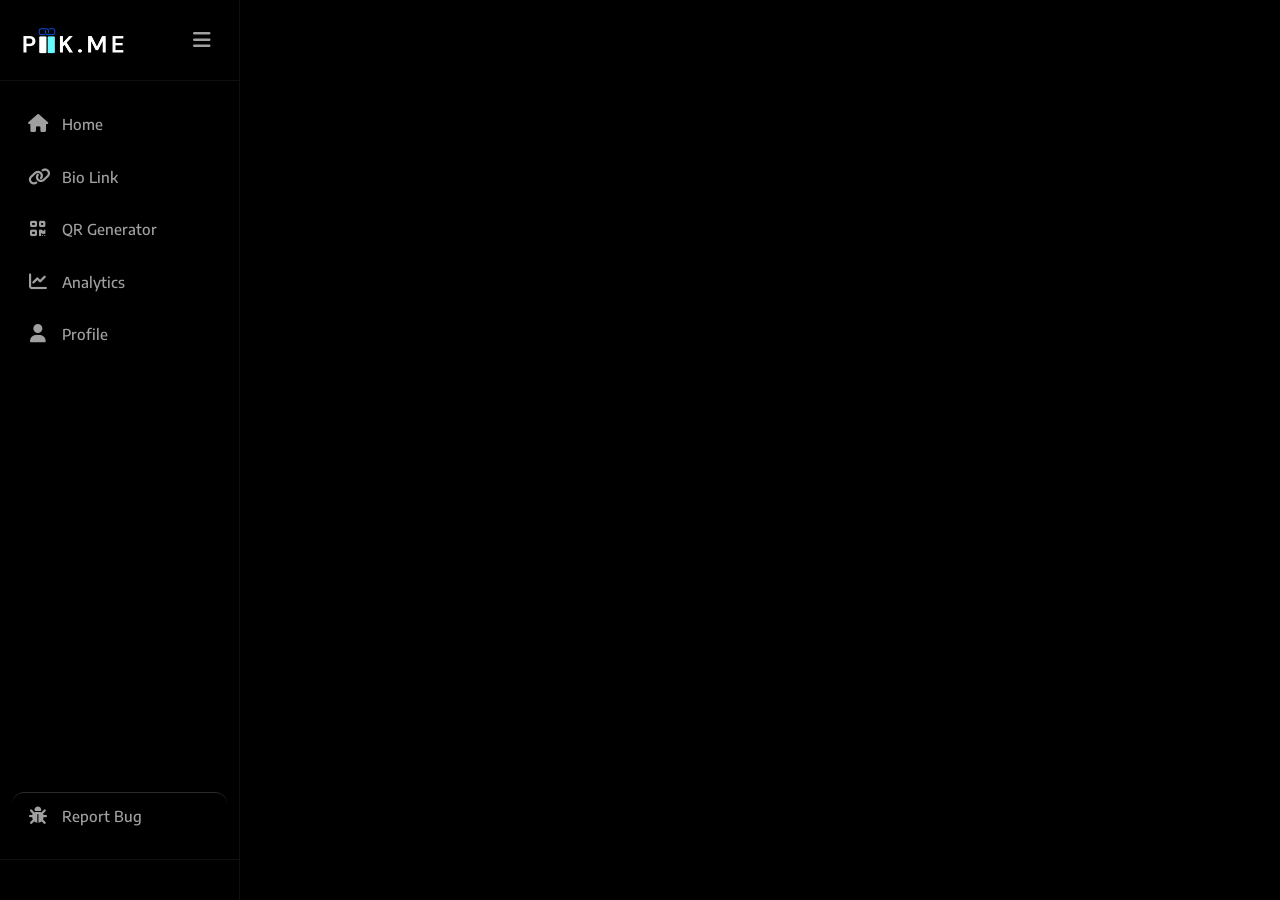
==== 1111.html @ 07d3295a "." ====
<!DOCTYPE html>
<html lang="en" data-theme="dark">
<head>
    <meta charset="UTF-8">
    <meta name="viewport" content="width=device-width, initial-scale=1.0">
    <title>piik.me - Link Management & Analytics</title>
    <link rel="icon" type="image/png" href="assets/images/favicon.png">
    <link rel="stylesheet" href="css/styles.css">
    <link rel="stylesheet" href="css/bio-preview.css">
    <link rel="stylesheet" href="css/version-banner.css">
    <link rel="stylesheet" href="https://cdnjs.cloudflare.com/ajax/libs/font-awesome/6.4.0/css/all.min.css">
</head>
<body>
    <!-- Sidebar Navigation -->
    <aside class="sidebar" id="sidebar">
        <div class="sidebar-header">
            <a href="/home" class="logo" id="logoLink">
                <img src="assets/images/logo.png" alt="piik.me Logo" class="logo-image">
            </a>
            <button class="sidebar-toggle" id="sidebarToggle">
                <i class="fas fa-bars"></i>
            </button>
        </div>

        <nav class="sidebar-nav">
            <a href="/home" class="nav-item active" data-page="home">
                <i class="fas fa-home"></i>
                <span>Home</span>
            </a>
            <a href="/bio-link" class="nav-item" data-page="bio-link">
                <i class="fas fa-link"></i>
                <span>Bio Link</span>
            </a>
            <a href="/qr-generator" class="nav-item" data-page="qr-generator">
                <i class="fas fa-qrcode"></i>
                <span>QR Generator</span>
            </a>
            <a href="/analytics" class="nav-item" data-page="analytics">
                <i class="fas fa-chart-line"></i>
                <span>Analytics</span>
            </a>
            <a href="/profile" class="nav-item" data-page="profile">
                <i class="fas fa-user"></i>
                <span>Profile</span>
            </a>
            <a href="#" class="nav-item report-bug-btn" id="reportBugBtn">
                <i class="fas fa-bug"></i>
                <span>Report Bug</span>
            </a>
        </nav>

        <div class="sidebar-footer">
            <!-- User Info -->
            <div class="sidebar-user" id="sidebarUser" style="display: none;">
                <img src="" alt="User" class="user-avatar" id="sidebarUserPhoto">
                <div class="user-info">
                    <span class="user-name" id="sidebarUserName"></span>
                    <span class="user-email" id="sidebarUserEmail"></span>
                </div>
            </div>
        </div>
    </aside>

    <!-- Main Content Area -->
    <main class="main-content" id="app">
        <!-- Animated Background Orbs -->
        <div class="app-bg">
            <div class="app-orb app-orb-1"></div>
            <div class="app-orb app-orb-2"></div>
            <div class="app-orb app-orb-3"></div>
        </div>
        
        <!-- Page Container -->
        <div class="page-container">
            <!-- Home Page -->
                <button class="mobile-menu-btn" id="mobileMenuBtn">
                    <i class="fas fa-bars"></i>
                </button>
            <div class="topbar">
                <div class="topbar-left">
                <h1 class="page-title" id="pageTitle">Home</h1>
                </div>
                <div class="topbar-right">
                <div class="search-container">
                    <div class="search-box">
                        <i class="fas fa-search"></i>
                        <input type="text" placeholder="Search links, features, or anything..." id="searchInput" autocomplete="off">
                        <button class="search-clear" id="searchClear" style="display: none;">
                            <i class="fas fa-times"></i>
                        </button>
                    </div>
                    <div class="search-suggestions" id="searchSuggestions" style="display: none;">
                        <!-- Suggestions will be populated here -->
                    </div>
                </div>
                <a href="https://github.com/xthxr/piik.me" target="_blank" rel="noopener noreferrer" 
                   class="icon-btn github-btn" title="Star on GitHub">
                    <i class="fab fa-github"></i>
                </a>
        
                <div class="user-menu">
                    <button class="user-menu-btn" id="userMenuBtn">
                        <img src="" alt="User" class="user-avatar" id="topbarUserPhoto">
                    </button>
                    <div class="dropdown-menu" id="userDropdown">
                        <a href="#profile" class="dropdown-item">
                            <i class="fas fa-user"></i> Profile
                        </a>
                        <a href="#settings" class="dropdown-item">
                            <i class="fas fa-cog"></i> Settings
                        </a>
                        <hr class="dropdown-divider">
                        <a href="#logout" class="dropdown-item" id="logoutBtn">
                            <i class="fas fa-sign-out-alt"></i> Logout
                        </a>
                    </div>
                </div>
                </div>
            </div>
            <section class="page" id="homePage">
                <div class="page-header">
                    <div class="header-content">
                        <h2>Your Links</h2>
                        <p class="header-subtitle">Manage and track all your short links</p>
                    </div>
                    <button class="btn btn-primary" id="createLinkBtn">
                        <i class="fas fa-plus"></i> Create New Link
                    </button>
                </div>

                <!-- Stats Cards -->
                <div class="stats-grid">
                    <div class="stat-card">
                        <div class="stat-icon purple">
                            <i class="fas fa-link"></i>
                        </div>
                        <div class="stat-content">
                            <span class="stat-value" id="totalLinks">0</span>
                            <span class="stat-label">Total Links</span>
                        </div>
                    </div>
                    <div class="stat-card">
                        <div class="stat-icon blue">
                            <i class="fas fa-mouse-pointer"></i>
                        </div>
                        <div class="stat-content">
                            <span class="stat-value" id="totalClicks">0</span>
                            <span class="stat-label">Total Clicks</span>
                        </div>
                    </div>
                    <div class="stat-card">
                        <div class="stat-icon green">
                            <i class="fas fa-check-circle"></i>
                        </div>
                        <div class="stat-content">
                            <span class="stat-value" id="activeLinks">0</span>
                            <span class="stat-label">Active Links</span>
                        </div>
                    </div>
                    <div class="stat-card">
                        <div class="stat-icon orange">
                            <i class="fas fa-chart-line"></i>
                        </div>
                        <div class="stat-content">
                            <span class="stat-value" id="avgClickRate">0</span>
                            <span class="stat-label">Avg Click Rate</span>
                        </div>
                    </div>
                </div>

                <!-- Filters -->
                <div class="filters-bar">
                    <div class="filter-tabs">
                        <button class="filter-tab active" data-filter="all">All Links</button>
                        <button class="filter-tab" data-filter="active">Active</button>
                        <button class="filter-tab" data-filter="inactive">Inactive</button>
                    </div>
                    <div class="filter-actions">
                        <select class="filter-select" id="sortSelect">
                            <option value="recent">Most Recent</option>
                            <option value="clicks">Most Clicks</option>
                            <option value="oldest">Oldest First</option>
                        </select>
                    </div>
                </div>

                <!-- Links Grid -->
                <div class="links-container" id="linksContainer">
                    <!-- Links will be populated here -->
                </div>

                <!-- Empty State -->
                <div class="empty-state" id="emptyState" style="display: none;">
                    <div class="empty-state-icon">
                        <i class="fas fa-link"></i>
                    </div>
                    <h3>No links yet</h3>
                    <p>Create your first piik to start tracking analytics</p>
                    <button class="btn btn-primary" id="createFirstBtn">
                        <i class="fas fa-plus"></i> Create Your First Link
                    </button>
                </div>
            </section>

            <!-- Analytics Page -->
            <section class="page" id="analyticsPage" style="display: none;">
                <div class="page-header">
                    <div class="header-content">
                        <h2>Analytics Dashboard</h2>
                        <p class="header-subtitle">Detailed insights into your link performance</p>
                    </div>
                    <div class="header-actions">
                        <select class="filter-select" id="analyticsLinkSelect">
                            <option value="all">All Links</option>
                        </select>
                        <select class="filter-select" id="analyticsTimeRange">
                            <option value="7d">Last 7 Days</option>
                            <option value="30d">Last 30 Days</option>
                            <option value="90d">Last 90 Days</option>
                            <option value="all">All Time</option>
                        </select>
                    </div>
                </div>

                <!-- Analytics Stats -->
                <div class="stats-grid">
                    <div class="stat-card">
                        <div class="stat-icon blue">
                            <i class="fas fa-eye"></i>
                        </div>
                        <div class="stat-content">
                            <span class="stat-value" id="analyticsImpressions">0</span>
                            <span class="stat-label">Impressions</span>
                            <span class="stat-change" id="impressionsChange" style="display: none;"></span>
                        </div>
                    </div>
                    <div class="stat-card">
                        <div class="stat-icon blue-light">
                            <i class="fas fa-mouse-pointer"></i>
                        </div>
                        <div class="stat-content">
                            <span class="stat-value" id="analyticsClicks">0</span>
                            <span class="stat-label">Total Clicks</span>
                            <span class="stat-change" id="clicksChange" style="display: none;"></span>
                        </div>
                    </div>
                    <div class="stat-card">
                        <div class="stat-icon purple">
                            <i class="fas fa-percentage"></i>
                        </div>
                        <div class="stat-content">
                            <span class="stat-value" id="analyticsCTR">0%</span>
                            <span class="stat-label">Click-Through Rate</span>
                            <span class="stat-change" id="ctrChange" style="display: none;"></span>
                        </div>
                    </div>
                    <div class="stat-card">
                        <div class="stat-icon green">
                            <i class="fas fa-users"></i>
                        </div>
                        <div class="stat-content">
                            <span class="stat-value" id="analyticsVisitors">0</span>
                            <span class="stat-label">Unique Visitors</span>
                            <span class="stat-change" id="visitorsChange" style="display: none;"></span>
                        </div>
                    </div>
                </div>

                <!-- Charts -->
                <div class="charts-grid">
                    <div class="chart-card">
                        <div class="chart-header">
                            <h3>Clicks Over Time</h3>
                            <div class="chart-actions">
                                <button class="btn-icon"><i class="fas fa-download"></i></button>
                            </div>
                        </div>
                        <div class="chart-body">
                            <canvas id="clicksChart"></canvas>
                        </div>
                    </div>

                    <div class="chart-card">
                        <div class="chart-header">
                            <h3>Top Referrers</h3>
                        </div>
                        <div class="chart-body">
                            <canvas id="referrersChart"></canvas>
                        </div>
                    </div>
                </div>

                <!-- Detailed Tables -->
                <div class="analytics-grid">
                    <div class="analytics-card">
                        <div class="card-header">
                            <h3><i class="fas fa-globe"></i> Geographic Data</h3>
                            <button class="btn btn-sm btn-secondary" id="seeMoreGeoBtn" onclick="openDetailedGeographicView()">
                                <i class="fas fa-expand-alt"></i> See More
                            </button>
                        </div>
                        <div class="card-body">
                            <div class="analytics-list" id="geographicList">
                                <!-- Populated dynamically -->
                            </div>
                        </div>
                    </div>

                    <div class="analytics-card">
                        <div class="card-header">
                            <h3><i class="fas fa-mobile-alt"></i> Devices</h3>
                        </div>
                        <div class="card-body">
                            <div class="analytics-list" id="devicesList">
                                <!-- Populated dynamically -->
                            </div>
                        </div>
                    </div>

                    <div class="analytics-card">
                        <div class="card-header">
                            <h3><i class="fas fa-browser"></i> Browsers</h3>
                        </div>
                        <div class="card-body">
                            <div class="analytics-list" id="browsersList">
                                <!-- Populated dynamically -->
                            </div>
                        </div>
                    </div>

                    <div class="analytics-card">
                        <div class="card-header">
                            <h3><i class="fas fa-share-alt"></i> Referrers</h3>
                        </div>
                        <div class="card-body">
                            <div class="analytics-list" id="referrersList">
                                <!-- Populated dynamically -->
                            </div>
                        </div>
                    </div>
                </div>
            </section>

            <!-- QR Generator Page -->
            <section class="page" id="qr-generatorPage" style="display: none;">
                <div class="page-header">
                    <div class="header-content">
                        <h2>QR Code Generator</h2>
                        <p class="header-subtitle">Create custom branded QR codes in seconds</p>
                    </div>
                </div>

                <div class="qr-generator-container">
                    <!-- QR Input Section -->
                    <div class="qr-input-section">
                        <div class="qr-card">
                            <h3><i class="fas fa-link"></i> Enter Your Link</h3>
                            <div class="form-group">
                                <label>Link or Text</label>
                                <input type="text" class="form-input" id="qrLinkInput" placeholder="https://example.com or paste any text">
                            </div>
                            <button class="btn btn-primary" id="generateQRBtn">
                                <i class="fas fa-bolt"></i> Generate QR Code
                            </button>
                        </div>

                        <!-- Quick Select Links -->
                        <div class="qr-card">
                            <h3><i class="fas fa-zap"></i> Quick Generate from Your Links</h3>
                            <div class="quick-links-grid" id="quickLinksGrid">
                                <p class="text-muted">Your recent links will appear here</p>
                            </div>
                        </div>
                    </div>

                    <!-- QR Customization Section -->
                    <div class="qr-customization-section">
                        <!-- QR Preview -->
                        <div class="qr-card qr-preview-card">
                            <h3><i class="fas fa-eye"></i> Preview</h3>
                            <div class="qr-preview-container" id="qrPreviewContainer">
                                <div class="qr-canvas-wrapper">
                                    <canvas id="qrCanvas" width="400" height="400"></canvas>
                                    <div class="qr-brand-overlay" id="qrBrandOverlay" style="display: none;">
                                        <span id="qrBrandText"></span>
                                    </div>
                                </div>
                                <p class="text-muted" id="qrPlaceholder">Enter a link to generate QR code</p>
                            </div>
                        </div>

                        <!-- Pattern Selection -->
                        <div class="qr-card">
                            <h3><i class="fas fa-shapes"></i> QR Pattern Style</h3>
                            <div class="qr-pattern-grid">
                                <div class="pattern-option active" data-pattern="square">
                                    <div class="pattern-preview pattern-square"></div>
                                    <span>Square</span>
                                </div>
                                <div class="pattern-option" data-pattern="dots">
                                    <div class="pattern-preview pattern-dots"></div>
                                    <span>Dots</span>
                                </div>
                                <div class="pattern-option" data-pattern="rounded">
                                    <div class="pattern-preview pattern-rounded"></div>
                                    <span>Rounded</span>
                                </div>
                                <div class="pattern-option" data-pattern="extra-rounded">
                                    <div class="pattern-preview pattern-extra-rounded"></div>
                                    <span>Extra Rounded</span>
                                </div>
                                <div class="pattern-option" data-pattern="classy">
                                    <div class="pattern-preview pattern-classy"></div>
                                    <span>Classy</span>
                                </div>
                                <div class="pattern-option" data-pattern="classy-rounded">
                                    <div class="pattern-preview pattern-classy-rounded"></div>
                                    <span>Classy Round</span>
                                </div>
                                <div class="pattern-option" data-pattern="circular">
                                    <div class="pattern-preview pattern-circular"></div>
                                    <span>Circular</span>
                                </div>
                                <div class="pattern-option" data-pattern="diamond">
                                    <div class="pattern-preview pattern-diamond"></div>
                                    <span>Diamond</span>
                                </div>
                                <div class="pattern-option" data-pattern="star">
                                    <div class="pattern-preview pattern-star"></div>
                                    <span>Star</span>
                                </div>
                                <div class="pattern-option" data-pattern="bars">
                                    <div class="pattern-preview pattern-bars"></div>
                                    <span>Bars</span>
                                </div>
                                <div class="pattern-option" data-pattern="thick">
                                    <div class="pattern-preview pattern-thick"></div>
                                    <span>Thick</span>
                                </div>
                                <div class="pattern-option" data-pattern="thin">
                                    <div class="pattern-preview pattern-thin"></div>
                                    <span>Thin</span>
                                </div>
                                <div class="pattern-option" data-pattern="fluid">
                                    <div class="pattern-preview pattern-fluid"></div>
                                    <span>Fluid</span>
                                </div>
                                <div class="pattern-option" data-pattern="mosaic">
                                    <div class="pattern-preview pattern-mosaic"></div>
                                    <span>Mosaic</span>
                                </div>
                                <div class="pattern-option" data-pattern="leaf">
                                    <div class="pattern-preview pattern-leaf"></div>
                                    <span>Leaf</span>
                                </div>
                            </div>
                        </div>

                        <!-- Brand Name -->
                        <div class="qr-card">
                            <h3><i class="fas fa-tag"></i> Brand Name (Optional)</h3>
                            <div class="form-group">
                                <input type="text" class="form-input" id="qrBrandInput" placeholder="Enter your brand name" maxlength="20">
                                <small class="form-hint">Appears in the center of QR code</small>
                            </div>
                        </div>

                        <!-- Event Frames -->
                        <div class="qr-card">
                            <h3><i class="fas fa-frame"></i> Event Frames</h3>
                            <div class="frame-grid">
                                <div class="frame-option active" data-frame="none">
                                    <div class="frame-preview frame-none"></div>
                                    <span>No Frame</span>
                                </div>
                                <div class="frame-option" data-frame="business">
                                    <div class="frame-preview frame-business"></div>
                                    <span>Business</span>
                                </div>
                                <div class="frame-option" data-frame="wedding">
                                    <div class="frame-preview frame-wedding"></div>
                                    <span>Wedding</span>
                                </div>
                                <div class="frame-option" data-frame="birthday">
                                    <div class="frame-preview frame-birthday"></div>
                                    <span>Birthday</span>
                                </div>
                                <div class="frame-option" data-frame="party">
                                    <div class="frame-preview frame-party"></div>
                                    <span>Party</span>
                                </div>
                                <div class="frame-option" data-frame="concert">
                                    <div class="frame-preview frame-concert"></div>
                                    <span>Concert</span>
                                </div>
                                <div class="frame-option" data-frame="conference">
                                    <div class="frame-preview frame-conference"></div>
                                    <span>Conference</span>
                                </div>
                                <div class="frame-option" data-frame="restaurant">
                                    <div class="frame-preview frame-restaurant"></div>
                                    <span>Restaurant</span>
                                </div>
                                <div class="frame-option" data-frame="retail">
                                    <div class="frame-preview frame-retail"></div>
                                    <span>Retail</span>
                                </div>
                                <div class="frame-option" data-frame="social">
                                    <div class="frame-preview frame-social"></div>
                                    <span>Social Media</span>
                                </div>
                            </div>
                        </div>

                        <!-- Color Picker -->
                        <div class="qr-card">
                            <h3><i class="fas fa-palette"></i> QR Color</h3>
                            <div class="color-picker-container">
                                <div class="color-slider">
                                    <label>Foreground Color</label>
                                    <div class="color-input-group">
                                        <input type="color" id="qrColorPicker" value="#000000">
                                        <input type="text" class="form-input color-hex" id="qrColorHex" value="#000000">
                                    </div>
                                </div>
                                <div class="color-presets">
                                    <button class="color-preset" data-color="#000000" style="background: #000000;"></button>
                                    <button class="color-preset" data-color="#06b6d4" style="background: #06b6d4;"></button>
                                    <button class="color-preset" data-color="#3B82F6" style="background: #3B82F6;"></button>
                                    <button class="color-preset" data-color="#8B5CF6" style="background: #8B5CF6;"></button>
                                    <button class="color-preset" data-color="#EC4899" style="background: #EC4899;"></button>
                                    <button class="color-preset" data-color="#EF4444" style="background: #EF4444;"></button>
                                    <button class="color-preset" data-color="#F59E0B" style="background: #F59E0B;"></button>
                                    <button class="color-preset" data-color="#10B981" style="background: #10B981;"></button>
                                </div>
                            </div>
                        </div>

                        <!-- Download Options -->
                        <div class="qr-card">
                            <h3><i class="fas fa-download"></i> Download Options</h3>
                            <div class="download-options">
                                <div class="download-format">
                                    <label>Format</label>
                                    <div class="format-buttons">
                                        <button class="format-btn active" data-format="png">
                                            <i class="fas fa-file-image"></i> PNG
                                        </button>
                                        <button class="format-btn" data-format="jpg">
                                            <i class="fas fa-file-image"></i> JPG
                                        </button>
                                        <button class="format-btn" data-format="svg">
                                            <i class="fas fa-file-code"></i> SVG
                                        </button>
                                    </div>
                                </div>
                                <div class="download-background" id="downloadBgOptions" style="display: none;">
                                    <label>Background Color (JPG only)</label>
                                    <div class="color-input-group">
                                        <input type="color" id="bgColorPicker" value="#ffffff">
                                        <input type="text" class="form-input color-hex" id="bgColorHex" value="#ffffff">
                                    </div>
                                </div>
                                <div class="download-transparent" id="transparentOption">
                                    <label class="checkbox-label">
                                        <input type="checkbox" id="transparentBg" checked>
                                        <span>Transparent Background</span>
                                    </label>
                                </div>
                                <button class="btn btn-success btn-block" id="downloadQRBtn" disabled>
                                    <i class="fas fa-download"></i> Download QR Code
                                </button>
                            </div>
                        </div>
                    </div>
                </div>
            </section>

            <!-- Detailed Geographic Analytics Page -->
            <section class="page" id="geo-detailsPage" style="display: none;">
                <div class="page-header">
                    <div class="header-content">
                        <button class="btn btn-secondary" onclick="navigateToPage('analytics')" style="margin-bottom: 12px;">
                            <i class="fas fa-arrow-left"></i> Back to Analytics
                        </button>
                        <div style="display: flex; align-items: center; gap: 16px; margin-top: 8px;">
                            <div class="view-toggle-buttons">
                                <button class="view-toggle-btn active" id="clickDetailsViewBtn" onclick="switchGeoView('details')">
                                    <i class="fas fa-table"></i> Click Details
                                </button>
                                <button class="view-toggle-btn" id="globeViewBtn" onclick="switchGeoView('globe')">
                                    <i class="fas fa-globe-americas"></i> Globe View
                                </button>
                            </div>
                        </div>
                        <h2 style="margin-top: 12px;">Detailed Geographic Analytics</h2>
                        <p class="header-subtitle">Complete click details with IP addresses and locations</p>
                    </div>
                    <div class="header-actions">
                        <button class="btn btn-primary" id="exportGeoDataBtn">
                            <i class="fas fa-download"></i> Export CSV
                        </button>
                    </div>
                </div>

                <!-- Location Summary Stats -->
                <div class="stats-grid" style="margin-bottom: 24px;">
                    <div class="stat-card">
                        <div class="stat-icon purple">
                            <i class="fas fa-map-marked-alt"></i>
                        </div>
                        <div class="stat-content">
                            <span class="stat-value" id="totalLocations">0</span>
                            <span class="stat-label">Unique Locations</span>
                        </div>
                    </div>
                    <div class="stat-card">
                        <div class="stat-icon blue">
                            <i class="fas fa-flag"></i>
                        </div>
                        <div class="stat-content">
                            <span class="stat-value" id="totalCountries">0</span>
                            <span class="stat-label">Countries</span>
                        </div>
                    </div>
                    <div class="stat-card">
                        <div class="stat-icon green">
                            <i class="fas fa-city"></i>
                        </div>
                        <div class="stat-content">
                            <span class="stat-value" id="totalCities">0</span>
                            <span class="stat-label">Cities</span>
                        </div>
                    </div>
                    <div class="stat-card">
                        <div class="stat-icon orange">
                            <i class="fas fa-mouse-pointer"></i>
                        </div>
                        <div class="stat-content">
                            <span class="stat-value" id="totalGeoClicks">0</span>
                            <span class="stat-label">Total Clicks</span>
                        </div>
                    </div>
                </div>

                <!-- Globe View Container -->
                <div id="globeViewContainer" style="display: none;">
                    <div class="analytics-card" style="margin-bottom: 24px;">
                        <div class="card-header">
                            <h3><i class="fas fa-globe-americas"></i> Interactive Globe</h3>
                            <button class="btn btn-sm btn-secondary" onclick="resetGlobeView()">
                                <i class="fas fa-undo"></i> Reset View
                            </button>
                        </div>
                        <div class="card-body" style="padding: 0; position: relative; overflow: hidden;">
                            <div id="globeViz" style="width: 100%; height: 650px;"></div>
                        </div>
                    </div>
                    
                    <!-- Location Legend -->
                    <div class="analytics-card" style="margin-bottom: 24px;">
                        <div class="card-header">
                            <h3><i class="fas fa-map-marker-alt"></i> Locations</h3>
                            <span class="badge" style="background: #f59e0b;" id="globeLocationsCount">0 locations</span>
                        </div>
                        <div class="card-body">
                            <div id="globeLocationsList" class="globe-locations-grid">
                                <!-- Populated dynamically -->
                            </div>
                        </div>
                    </div>
                </div>

                <!-- Click Details Container -->
                <div id="clickDetailsContainer">
                
                <!-- Filters -->
                <div class="filters-bar" style="margin-bottom: 24px;">
                    <div class="filter-tabs">
                        <button class="filter-tab active" data-filter="all" onclick="filterGeoData('all')">All Clicks</button>
                        <button class="filter-tab" data-filter="today" onclick="filterGeoData('today')">Today</button>
                        <button class="filter-tab" data-filter="week" onclick="filterGeoData('week')">This Week</button>
                        <button class="filter-tab" data-filter="month" onclick="filterGeoData('month')">This Month</button>
                    </div>
                    <div class="filter-actions">
                        <div class="search-box" style="margin-right: 12px;">
                            <i class="fas fa-search"></i>
                            <input type="text" placeholder="Search by location, IP..." id="geoSearchInput" style="width: 250px;">
                        </div>
                        <select class="filter-select" id="geoSortSelect" onchange="sortGeoData(this.value)">
                            <option value="recent">Most Recent</option>
                            <option value="oldest">Oldest First</option>
                            <option value="location">By Location</option>
                        </select>
                    </div>
                </div>

                <!-- Detailed Clicks Table -->
                <div class="analytics-card">
                    <div class="card-header">
                        <h3><i class="fas fa-table"></i> Click Details</h3>
                        <span class="badge" id="geoTableCount">0 clicks</span>
                    </div>
                    <div class="card-body" style="padding: 0;">
                        <div class="table-container">
                            <table class="data-table" id="geoClicksTable">
                                <thead>
                                    <tr>
                                        <th>#</th>
                                        <th><i class="fas fa-clock"></i> Timestamp</th>
                                        <th><i class="fas fa-map-marker-alt"></i> Location</th>
                                        <th><i class="fas fa-city"></i> City</th>
                                        <th><i class="fas fa-flag"></i> Country</th>
                                        <th><i class="fas fa-network-wired"></i> IP Address</th>
                                        <th><i class="fas fa-mobile-alt"></i> Device</th>
                                        <th><i class="fas fa-browser"></i> Browser</th>
                                        <th><i class="fas fa-share-alt"></i> Referrer</th>
                                    </tr>
                                </thead>
                                <tbody id="geoClicksTableBody">
                                    <!-- Populated dynamically -->
                                </tbody>
                            </table>
                        </div>
                    </div>
                </div>
                
                </div><!-- End Click Details Container -->
            </section>

            <!-- Bio Link Page -->
            <section class="page" id="bio-linkPage" style="display: none;">
                <div class="page-header">
                    <div class="header-content">
                        <h2>Bio Link</h2>
                        <p class="header-subtitle">Create and customize your link-in-bio page</p>
                    </div>
                    <div class="header-actions">
                        <button class="btn btn-primary" id="createBioLinkBtn">
                            <i class="fas fa-plus"></i> Create Bio Link
                        </button>
                    </div>
                </div>

                <!-- Bio Link Stats -->
                <div class="stats-grid" style="margin-bottom: 24px;" id="bioLinkStatsGrid">
                    <div class="stat-card">
                        <div class="stat-icon purple">
                            <i class="fas fa-id-card"></i>
                        </div>
                        <div class="stat-content">
                            <span class="stat-value" id="totalBioLinks">0</span>
                            <span class="stat-label">Bio Links</span>
                        </div>
                    </div>
                    <div class="stat-card">
                        <div class="stat-icon blue">
                            <i class="fas fa-eye"></i>
                        </div>
                        <div class="stat-content">
                            <span class="stat-value" id="totalBioViews">0</span>
                            <span class="stat-label">Total Views</span>
                        </div>
                    </div>
                    <div class="stat-card">
                        <div class="stat-icon green">
                            <i class="fas fa-mouse-pointer"></i>
                        </div>
                        <div class="stat-content">
                            <span class="stat-value" id="totalBioClicks">0</span>
                            <span class="stat-label">Link Clicks</span>
                        </div>
                    </div>
                    <div class="stat-card">
                        <div class="stat-icon orange">
                            <i class="fas fa-percentage"></i>
                        </div>
                        <div class="stat-content">
                            <span class="stat-value" id="avgBioCTR">0%</span>
                            <span class="stat-label">Avg CTR</span>
                        </div>
                    </div>
                </div>

                <!-- Bio Link Editor (shown when bio link exists) -->
                <div id="bioLinkEditor" style="display: none;">
                    <div style="display: grid; grid-template-columns: 1fr 400px; gap: 24px; align-items: start;">
                        <!-- Editor Panel -->
                        <div class="bio-editor-panel">
                            <div class="card" style="padding: 0;">
                                <!-- Profile Section -->
                                <div style="padding: 24px; border-bottom: 1px solid #e5e7eb;">
                                    <h3 style="margin-bottom: 20px; display: flex; align-items: center; gap: 8px;">
                                        <i class="fas fa-user-circle"></i> Profile
                                    </h3>
                                    <div style="display: grid; gap: 16px;">
                                        <div class="form-group" style="margin: 0;">
                                            <label>Name</label>
                                            <input type="text" class="form-input" id="editorBioName" placeholder="Your name">
                                        </div>
                                        <div class="form-group" style="margin: 0;">
                                            <label>URL Slug</label>
                                            <div style="display: flex; gap: 8px; align-items: center;">
                                                <span style="color: #6b7280; font-size: 14px;">piik.me/</span>
                                                <input type="text" class="form-input" id="editorBioSlug" placeholder="your-username" style="flex: 1;">
                                            </div>
                                        </div>
                                        <div class="form-group" style="margin: 0;">
                                            <label>Bio Description</label>
                                            <textarea class="form-input" id="editorBioDescription" rows="3" placeholder="Tell people about yourself..."></textarea>
                                        </div>
                                        <div class="form-group" style="margin: 0;">
                                            <label>Profile Picture</label>
                                            <div style="display: flex; gap: 12px; align-items: center;">
                                                <input type="file" class="form-input" id="editorProfilePictureFile" accept="image/*" style="display: none;">
                                                <button type="button" class="btn btn-secondary" onclick="document.getElementById('editorProfilePictureFile').click()" style="flex-shrink: 0;">
                                                    <i class="fas fa-upload"></i> Upload Picture
                                                </button>
                                                <div id="editorProfilePicturePreview" style="display: none; align-items: center; gap: 8px; flex: 1;">
                                                    <img id="editorProfilePicturePreviewImg" src="" alt="Preview" style="width: 40px; height: 40px; border-radius: 50%; object-fit: cover;">
                                                    <span id="editorProfilePictureFileName" style="font-size: 14px; color: #6b7280; flex: 1; overflow: hidden; text-overflow: ellipsis; white-space: nowrap;"></span>
                                                    <button type="button" class="btn-icon" onclick="removeEditorProfilePicture()" title="Remove">
                                                        <i class="fas fa-times"></i>
                                                    </button>
                                                </div>
                                            </div>
                                            <input type="hidden" id="editorProfilePicture">
                                        </div>
                                    </div>
                                </div>

                                <!-- Appearance Section -->
                                <div style="padding: 24px; border-bottom: 1px solid #e5e7eb;">
                                    <h3 style="margin-bottom: 20px; display: flex; align-items: center; gap: 8px;">
                                        <i class="fas fa-palette"></i> Appearance
                                    </h3>
                                    <div style="display: grid; gap: 16px;">
                                        <div class="form-group" style="margin: 0;">
                                            <label>Theme Color</label>
                                            <div class="color-input-group">
                                                <input type="color" id="editorThemeColor" value="#06b6d4">
                                                <input type="text" class="form-input color-hex" id="editorThemeColorHex" value="#06b6d4">
                                            </div>
                                        </div>
                                        <div class="form-group" style="margin: 0;">
                                            <label>Background Style</label>
                                            <select class="form-input" id="editorBackgroundStyle">
                                                <option value="gradient">Gradient</option>
                                                <option value="solid">Solid Color</option>
                                                <option value="image">Background Image</option>
                                            </select>
                                        </div>
                                    </div>
                                </div>

                                <!-- Social Links Section -->
                                <div style="padding: 24px; border-bottom: 1px solid #e5e7eb;">
                                    <h3 style="margin-bottom: 20px; display: flex; align-items: center; gap: 8px;">
                                        <i class="fas fa-share-alt"></i> Social Links
                                    </h3>
                                    <div style="display: grid; grid-template-columns: 1fr 1fr; gap: 16px;">
                                        <div class="form-group" style="margin: 0;">
                                            <label><i class="fab fa-instagram"></i> Instagram</label>
                                            <input type="text" class="form-input" id="editorInstagram" placeholder="@username">
                                        </div>
                                        <div class="form-group" style="margin: 0;">
                                            <label><i class="fab fa-twitter"></i> Twitter</label>
                                            <input type="text" class="form-input" id="editorTwitter" placeholder="@username">
                                        </div>
                                        <div class="form-group" style="margin: 0;">
                                            <label><i class="fab fa-linkedin"></i> LinkedIn</label>
                                            <input type="url" class="form-input" id="editorLinkedIn" placeholder="https://linkedin.com/in/username">
                                        </div>
                                        <div class="form-group" style="margin: 0;">
                                            <label><i class="fab fa-github"></i> GitHub</label>
                                            <input type="text" class="form-input" id="editorGithub" placeholder="username">
                                        </div>
                                        <div class="form-group" style="margin: 0;">
                                            <label><i class="fab fa-youtube"></i> YouTube</label>
                                            <input type="url" class="form-input" id="editorYoutube" placeholder="https://youtube.com/@username">
                                        </div>
                                        <div class="form-group" style="margin: 0;">
                                            <label><i class="fas fa-globe"></i> Website</label>
                                            <input type="url" class="form-input" id="editorWebsite" placeholder="https://yourwebsite.com">
                                        </div>
                                    </div>
                                </div>

                                <!-- Links Section -->
                                <div style="padding: 24px;">
                                    <div style="display: flex; justify-content: space-between; align-items: center; margin-bottom: 20px;">
                                        <h3 style="margin: 0; display: flex; align-items: center; gap: 8px;">
                                            <i class="fas fa-link"></i> Links
                                        </h3>
                                        <button class="btn btn-sm btn-secondary" onclick="addEditorBioLinkItem()">
                                            <i class="fas fa-plus"></i> Add Link
                                        </button>
                                    </div>
                                    <div id="editorBioLinkItems" style="display: flex; flex-direction: column; gap: 12px;">
                                        <!-- Links will be added here -->
                                    </div>
                                </div>

                                <!-- Action Buttons -->
                                <div style="padding: 24px; background: #000000; border-top: 1px solid #2a2a2a; display: flex; gap: 12px; justify-content: flex-end;">
                                    <button class="btn btn-secondary" onclick="cancelBioLinkEdits()">
                                        <i class="fas fa-times"></i> Cancel
                                    </button>
                                    <button class="btn btn-primary" onclick="saveEditorBioLink()">
                                        <i class="fas fa-save"></i> Save Changes
                                    </button>
                                </div>
                            </div>
                        </div>

                        <!-- Live Preview Panel -->
                        <div style="position: sticky; top: 24px;">
                            <div class="card" style="padding: 20px;">
                                <div style="display: flex; justify-content: space-between; align-items: center; margin-bottom: 16px;">
                                    <h3 style="margin: 0; font-size: 16px;">Live Preview</h3>
                                    <div style="display: flex; gap: 8px;">
                                        <button class="btn btn-sm btn-secondary" onclick="shareBioLink()" title="Share">
                                            <i class="fas fa-share-alt"></i>
                                        </button>
                                        <button class="btn btn-sm btn-secondary" onclick="viewBioLinkPreview()" title="Open in new tab">
                                            <i class="fas fa-external-link-alt"></i>
                                        </button>
                                    </div>
                                </div>
                                
                                <!-- Phone Mockup -->
                                <div style="display: flex; justify-content: center; padding: 20px 0;">
                                    <div class="phone-mockup">
                                        <div class="phone-notch"></div>
                                        <div class="phone-screen" id="bioLinkPreview">
                                            <iframe id="bioPreviewFrame" 
                                                    style="width: 100%; height: 100%; border: none; background: transparent; border-radius: inherit;"
                                                    sandbox="allow-scripts allow-same-origin"
                                                    srcdoc="">
                                            </iframe>
                                        </div>
                                    </div>
                                </div>
                            </div>
                        </div>
                    </div>
                </div>

                <!-- Empty State -->
                <div class="empty-state" id="bioLinksEmptyState" style="display: none;">
                    <div class="empty-state-icon">
                        <i class="fas fa-link"></i>
                    </div>
                    <h3>No bio link yet</h3>
                    <p>Create your bio link page to showcase all your important links in one place</p>
                    <button class="btn btn-primary" onclick="openBioLinkModal()">
                        <i class="fas fa-plus"></i> Create Your Bio Link
                    </button>
                </div>
            </section>

            <!-- Profile Page -->
            <section class="page" id="profilePage" style="display: none;">
                <div class="page-header">
                    <div class="header-content">
                        <h2>Profile Settings</h2>
                        <p class="header-subtitle">Manage your account and preferences</p>
                    </div>
                </div>

                <div class="profile-grid">
                    <!-- Profile Info Card -->
                    <div class="profile-card">
                        <div class="card-header">
                            <h3><i class="fas fa-user"></i> Profile Information</h3>
                        </div>
                        <div class="card-body">
                            <div class="profile-avatar-section">
                                <img src="" alt="Profile" class="profile-avatar" id="profileAvatar">
                                <button class="btn btn-secondary btn-sm">Change Photo</button>
                            </div>
                            <div class="form-group">
                                <label>Full Name</label>
                                <input type="text" class="form-input" id="profileName" placeholder="Your name">
                            </div>
                            <div class="form-group">
                                <label>Email</label>
                                <input type="email" class="form-input" id="profileEmail" placeholder="your@email.com" readonly>
                            </div>
                            <button class="btn btn-primary">Save Changes</button>
                        </div>
                    </div>

                    <!-- Account Settings -->
                    <div class="profile-card">
                        <div class="card-header">
                            <h3><i class="fas fa-cog"></i> Account Settings</h3>
                        </div>
                        <div class="card-body">
                            <div class="settings-item">
                                <div class="settings-info">
                                    <h4>Email Notifications</h4>
                                    <p>Receive email updates about your links</p>
                                </div>
                                <label class="toggle-switch">
                                    <input type="checkbox" checked>
                                    <span class="toggle-slider"></span>
                                </label>
                            </div>
                            <div class="settings-item">
                                <div class="settings-info">
                                    <h4>Weekly Reports</h4>
                                    <p>Get weekly analytics summary</p>
                                </div>
                                <label class="toggle-switch">
                                    <input type="checkbox" checked>
                                    <span class="toggle-slider"></span>
                                </label>
                            </div>
                            <div class="settings-item">
                                <div class="settings-info">
                                    <h4>Public Profile</h4>
                                    <p>Make your profile visible to others</p>
                                </div>
                                <label class="toggle-switch">
                                    <input type="checkbox">
                                    <span class="toggle-slider"></span>
                                </label>
                            </div>
                        </div>
                    </div>

                    <!-- API Access (Coming Soon) -->
                    <div class="profile-card">
                        <div class="card-header">
                            <h3><i class="fas fa-key"></i> API Access</h3>
                            <span style="background: var(--accent-purple); color: #fff; font-size: 12px; padding: 4px 10px; border-radius: 999px; text-transform: uppercase; letter-spacing: 0.05em;">Coming Soon</span>
                        </div>
                        <div class="card-body">
                            <p class="card-description">Premium API integrations, secure tokens, and rate-limited access are on the way.</p>
                            <ul style="margin: 16px 0 20px 20px; color: var(--text-secondary); line-height: 1.6;">
                                <li>Programmatic link creation & analytics sync</li>
                                <li>Team-level API tokens with role controls</li>
                                <li>Enterprise-grade rate limits & webhooks</li>
                            </ul>
                            <div style="padding: 16px; border-radius: 12px; background: rgba(139, 92, 246, 0.08); border: 1px dashed rgba(139, 92, 246, 0.3);">
                                <h4 style="margin: 0 0 8px 0; font-size: 15px; color: var(--text-primary);">Available with Link360 Premium</h4>
                                <p style="margin: 0 0 12px 0; font-size: 14px; color: var(--text-secondary);">Sign up to be the first to know when early access opens.</p>
                                <button class="btn btn-secondary" style="width: 100%;" disabled>
                                    <i class="fas fa-bell"></i> Notify Me When Ready
                                </button>
                            </div>
                        </div>
                    </div>

                    <!-- Danger Zone -->
                    <div class="profile-card danger-card">
                        <div class="card-header">
                            <h3><i class="fas fa-exclamation-triangle"></i> Danger Zone</h3>
                        </div>
                        <div class="card-body">
                            <div class="danger-item">
                                <div class="danger-info">
                                    <h4>Delete Account</h4>
                                    <p>Permanently delete your account and all data</p>
                                </div>
                                <button class="btn btn-danger">Delete Account</button>
                            </div>
                        </div>
                    </div>
                </div>
            </section>
        </div>
    </main>

    <!-- Create Link Modal -->
    <div class="modal" id="createLinkModal">
        <div class="modal-overlay" id="modalOverlay"></div>
        <div class="modal-content">
            <div class="modal-header">
                <h3>Create New Link</h3>
                <button class="modal-close" id="modalClose">
                    <i class="fas fa-times"></i>
                </button>
            </div>
            <div class="modal-body">
                <div class="form-group">
                    <label>Destination URL *</label>
                    <input type="url" class="form-input" id="destinationUrl" placeholder="https://example.com">
                </div>
                
                <div class="form-group">
                    <label>
                        Custom Short Code (Optional)
                        <span style="color: var(--text-tertiary); font-size: 12px; font-weight: 400;">
                            - Leave empty for auto-generated
                        </span>
                    </label>
                    <div style="position: relative;">
                        <span id="usernamePrefix" style="position: absolute; left: 12px; top: 50%; transform: translateY(-50%); color: var(--text-secondary); font-size: 14px; display: none;"></span>
                        <input 
                            type="text" 
                            class="form-input" 
                            id="customShortCode" 
                            placeholder="my-custom-link"
                            pattern="[a-zA-Z0-9_-]+"
                            maxlength="50"
                            style="padding-right: 80px;">
                        <span style="position: absolute; right: 12px; top: 50%; transform: translateY(-50%); color: var(--text-tertiary); font-size: 12px;">
                            <span id="shortCodeCounter">0</span>/50
                        </span>
                    </div>
                    <small id="customShortCodeHint" style="color: var(--text-tertiary); font-size: 12px; margin-top: 4px; display: block;">
                        Only letters, numbers, hyphens, and underscores allowed
                    </small>
                    <div id="customShortCodeError" style="color: var(--accent-red); font-size: 12px; margin-top: 4px; display: none;"></div>
                    <div id="customShortCodeSuccess" style="color: var(--accent-green); font-size: 12px; margin-top: 4px; display: none;">
                        ✓ Short code is available!
                    </div>
                </div>
                
                <div class="form-section">
                    <h4>UTM Parameters (Optional)</h4>
                    <div class="form-grid">
                        <div class="form-group">
                            <label>Source</label>
                            <input type="text" class="form-input" id="utmSource" placeholder="google">
                        </div>
                        <div class="form-group">
                            <label>Medium</label>
                            <input type="text" class="form-input" id="utmMedium" placeholder="cpc">
                        </div>
                        <div class="form-group">
                            <label>Campaign</label>
                            <input type="text" class="form-input" id="utmCampaign" placeholder="spring_sale">
                        </div>
                        <div class="form-group">
                            <label>Term</label>
                            <input type="text" class="form-input" id="utmTerm" placeholder="running+shoes">
                        </div>
                        <div class="form-group">
                            <label>Content</label>
                            <input type="text" class="form-input" id="utmContent" placeholder="banner_ad">
                        </div>
                    </div>
                </div>
            </div>
            <div class="modal-footer">
                <button class="btn btn-secondary" id="modalCancel">Cancel</button>
                <button class="btn btn-primary" id="createLinkSubmit">
                    <i class="fas fa-plus"></i> Create Link
                </button>
            </div>
        </div>
    </div>

    <!-- Username Setup Modal -->
    <div class="modal" id="usernameModal" style="display: none;">
        <div class="modal-overlay"></div>
        <div class="modal-content" style="max-width: 500px;">
            <div class="modal-header">
                <h3><i class="fas fa-user-tag"></i> Choose Your Username</h3>
            </div>
            <div class="modal-body">
                <p style="color: var(--text-secondary); margin-bottom: 20px; font-size: 14px;">
                    Your username will be used for all your short links (e.g., piik.me/<strong>username</strong>/link)
                    <br><strong style="color: var(--accent-orange);">⚠️ You can only change this once!</strong>
                </p>
                <div class="form-group">
                    <label>Username *</label>
                    <input 
                        type="text" 
                        class="form-input" 
                        id="usernameInput" 
                        placeholder="your-username"
                        pattern="[a-zA-Z0-9_-]+"
                        minlength="3"
                        maxlength="20"
                        autocomplete="off">
                    <small style="color: var(--text-tertiary); font-size: 12px; margin-top: 4px; display: block;">
                        3-20 characters. Only letters, numbers, hyphens, and underscores.
                    </small>
                    <div id="usernameError" style="color: var(--accent-red); font-size: 12px; margin-top: 4px; display: none;"></div>
                    <div id="usernameSuccess" style="color: var(--accent-green); font-size: 12px; margin-top: 4px; display: none;">
                        ✓ Username is available!
                    </div>
                </div>
            </div>
            <div class="modal-footer">
                <button class="btn btn-secondary" id="skipUsernameBtn">Skip for Now</button>
                <button class="btn btn-primary" id="setUsernameBtn">
                    <i class="fas fa-check"></i> Set Username
                </button>
            </div>
        </div>
    </div>

    <!-- Bug Report Modal -->
    <div class="modal" id="bugReportModal" style="display: none;">
        <div class="modal-overlay"></div>
        <div class="modal-content bug-report-modal">
            <div class="modal-header">
                <h2><i class="fas fa-bug"></i> Report a Bug</h2>
                <button class="modal-close" id="closeBugReportModal">
                    <i class="fas fa-times"></i>
                </button>
            </div>
            <div class="modal-body">
                <p style="color: var(--text-secondary); margin-bottom: 20px; font-size: 14px;">
                    Found an issue? Let us know and we'll fix it as soon as possible!
                </p>
                <form id="bugReportForm">
                    <div class="form-group">
                        <label for="bugTitle">Bug Title <span style="color: var(--accent-red);">*</span></label>
                        <input type="text" id="bugTitle" class="form-input" placeholder="Brief description of the issue" required>
                    </div>
                    <div class="form-group">
                        <label for="bugDescription">Description <span style="color: var(--accent-red);">*</span></label>
                        <textarea id="bugDescription" class="form-input" rows="5" placeholder="Please describe the bug in detail..." required></textarea>
                    </div>
                    <div class="form-group">
                        <label for="bugSteps">Steps to Reproduce</label>
                        <textarea id="bugSteps" class="form-input" rows="3" placeholder="1. Go to...&#10;2. Click on...&#10;3. See error"></textarea>
                    </div>
                    <div class="form-group">
                        <label for="bugEmail">Your Email (optional)</label>
                        <input type="email" id="bugEmail" class="form-input" placeholder="your@email.com">
                    </div>
                    <div class="modal-actions">
                        <button type="button" class="btn btn-secondary" id="cancelBugReport">Cancel</button>
                        <button type="submit" class="btn btn-primary">
                            <i class="fas fa-paper-plane"></i> Submit Report
                        </button>
                    </div>
                </form>
            </div>
        </div>
    </div>

    <!-- Bio Link Modal -->
    <div class="modal" id="bioLinkModal" style="display: none;">
        <div class="modal-overlay" id="bioLinkModalOverlay"></div>
        <div class="modal-content" style="max-width: 800px;">
            <div class="modal-header">
                <h3 id="bioLinkModalTitle">Create Bio Link</h3>
                <button class="modal-close" id="bioLinkModalClose">
                    <i class="fas fa-times"></i>
                </button>
            </div>
            <div class="modal-body">
                <!-- Import Section -->
                <div class="form-section" style="background: linear-gradient(135deg, rgba(6, 182, 212, 0.1), rgba(8, 145, 178, 0.05)); border: 1px solid rgba(6, 182, 212, 0.2); border-radius: 16px; padding: 24px; margin-bottom: 24px;">
                    <h4 style="margin-bottom: 16px;"><i class="fas fa-download"></i> Import from Other Platforms</h4>
                    <p style="color: rgba(255, 255, 255, 0.7); font-size: 14px; margin-bottom: 16px;">Already have a Linktree or Bento profile? Import your data instantly!</p>
                    <div class="form-group">
                        <label>Paste your Linktree or Bento URL</label>
                        <div style="display: flex; gap: 8px;">
                            <input type="text" class="form-input" id="importUrl" placeholder="https://linktr.ee/yourname or https://bento.me/yourname" style="flex: 1;">
                            <button type="button" class="btn btn-primary" id="importDataBtn" style="white-space: nowrap;">
                                <i class="fas fa-magic"></i> Import
                            </button>
                        </div>
                        <small style="color: rgba(255, 255, 255, 0.6); font-size: 12px; margin-top: 8px; display: block;">
                            Supported: linktr.ee, bento.me
                        </small>
                        <div id="importStatus" style="margin-top: 12px; padding: 12px; border-radius: 8px; display: none;"></div>
                    </div>
                </div>

                <!-- Bio Link Basic Info -->
                <div class="form-section">
                    <h4><i class="fas fa-info-circle"></i> Basic Information</h4>
                    <div class="form-group">
                        <label>Bio Link Name *</label>
                        <input type="text" class="form-input" id="bioLinkName" placeholder="My Social Links">
                    </div>
                    <div class="form-group">
                        <label>Custom URL Slug *</label>
                        <div style="display: flex; align-items: center; gap: 8px;">
                            <span style="color: var(--text-tertiary);">piik.me/bio/</span>
                            <input type="text" class="form-input" id="bioLinkSlug" placeholder="yourname" pattern="[a-zA-Z0-9_-]+" style="flex: 1;">
                        </div>
                        <small style="color: var(--text-tertiary); font-size: 12px; margin-top: 4px; display: block;">
                            Only letters, numbers, hyphens, and underscores
                        </small>
                        <div id="bioSlugError" style="color: var(--accent-red); font-size: 12px; margin-top: 4px; display: none;"></div>
                        <div id="bioSlugSuccess" style="color: var(--accent-green); font-size: 12px; margin-top: 4px; display: none;">
                            ✓ URL is available!
                        </div>
                    </div>
                    <div class="form-group">
                        <label>Description (Optional)</label>
                        <textarea class="form-input" id="bioLinkDescription" placeholder="A short bio about yourself" rows="3" maxlength="200"></textarea>
                        <small style="color: var(--text-tertiary); font-size: 12px;"><span id="bioDescCount">0</span>/200</small>
                    </div>
                </div>

                <!-- Links Section -->
                <div class="form-section">
                    <h4><i class="fas fa-link"></i> Links</h4>
                    <div id="bioLinksListContainer">
                        <!-- Links will be added here dynamically -->
                    </div>
                    <button class="btn btn-secondary btn-sm" id="addBioLinkItemBtn" style="margin-top: 12px;">
                        <i class="fas fa-plus"></i> Add Link
                    </button>
                </div>

                <!-- Appearance -->
                <div class="form-section">
                    <h4><i class="fas fa-palette"></i> Appearance</h4>
                    <div class="form-grid">
                        <div class="form-group">
                            <label>Profile Picture (Optional)</label>
                            <div style="display: flex; gap: 12px; align-items: center;">
                                <input type="file" class="form-input" id="bioProfilePictureFile" accept="image/*" style="display: none;">
                                <button type="button" class="btn btn-secondary" onclick="document.getElementById('bioProfilePictureFile').click()" style="flex-shrink: 0;">
                                    <i class="fas fa-upload"></i> Upload Picture
                                </button>
                                <div id="bioProfilePicturePreview" style="display: none; align-items: center; gap: 8px; flex: 1;">
                                    <img id="bioProfilePicturePreviewImg" src="" alt="Preview" style="width: 40px; height: 40px; border-radius: 50%; object-fit: cover;">
                                    <span id="bioProfilePictureFileName" style="font-size: 14px; color: #6b7280; flex: 1; overflow: hidden; text-overflow: ellipsis; white-space: nowrap;"></span>
                                    <button type="button" class="btn-icon" onclick="removeBioProfilePicture()" title="Remove">
                                        <i class="fas fa-times"></i>
                                    </button>
                                </div>
                            </div>
                            <input type="hidden" id="bioProfilePicture">
                        </div>
                        <div class="form-group">
                            <label>Theme Color</label>
                            <div class="color-input-group">
                                <input type="color" id="bioThemeColor" value="#06b6d4">
                                <input type="text" class="form-input color-hex" id="bioThemeColorHex" value="#06b6d4">
                            </div>
                        </div>
                    </div>
                    <div class="form-group">
                        <label>Background Style</label>
                        <select class="form-input" id="bioBackgroundStyle">
                            <option value="gradient">Gradient</option>
                            <option value="solid">Solid Color</option>
                            <option value="image">Background Image</option>
                        </select>
                    </div>
                </div>

                <!-- Social Links -->
                <div class="form-section">
                    <h4><i class="fas fa-share-alt"></i> Social Links (Optional)</h4>
                    <div class="form-grid">
                        <div class="form-group">
                            <label><i class="fab fa-instagram"></i> Instagram</label>
                            <input type="text" class="form-input" id="bioInstagram" placeholder="@username">
                        </div>
                        <div class="form-group">
                            <label><i class="fab fa-twitter"></i> Twitter</label>
                            <input type="text" class="form-input" id="bioTwitter" placeholder="@username">
                        </div>
                        <div class="form-group">
                            <label><i class="fab fa-linkedin"></i> LinkedIn</label>
                            <input type="url" class="form-input" id="bioLinkedIn" placeholder="https://linkedin.com/in/username">
                        </div>
                        <div class="form-group">
                            <label><i class="fab fa-github"></i> GitHub</label>
                            <input type="text" class="form-input" id="bioGithub" placeholder="username">
                        </div>
                        <div class="form-group">
                            <label><i class="fab fa-youtube"></i> YouTube</label>
                            <input type="url" class="form-input" id="bioYoutube" placeholder="https://youtube.com/@username">
                        </div>
                        <div class="form-group">
                            <label><i class="fas fa-globe"></i> Website</label>
                            <input type="url" class="form-input" id="bioWebsite" placeholder="https://yourwebsite.com">
                        </div>
                    </div>
                </div>
            </div>
            <div class="modal-footer">
                <button class="btn btn-secondary" id="bioLinkModalCancel">Cancel</button>
                <button class="btn btn-primary" id="saveBioLinkBtn">
                    <i class="fas fa-save"></i> Save Bio Link
                </button>
            </div>
        </div>
    </div>


    <!-- Share Bio Link Modal -->
    <div class="modal" id="shareBioLinkModal" style="display: none;">
        <div class="modal-overlay" id="shareBioLinkModalOverlay"></div>
        <div class="modal-content" style="max-width: 500px;">
            <div class="modal-header">
                <h3>Share Your Bio Link</h3>
                <button class="modal-close" onclick="closeShareBioLinkModal()">
                    <i class="fas fa-times"></i>
                </button>
            </div>
            <div class="modal-body">
                <!-- Bio Link URL -->
                <div class="form-group">
                    <label>Your Bio Link</label>
                    <div style="display: flex; gap: 8px;">
                        <input type="text" class="form-input" id="shareBioLinkUrl" readonly style="flex: 1;">
                        <button class="btn btn-secondary" onclick="copyShareBioLink()" id="copyShareBtn">
                            <i class="fas fa-copy"></i> Copy
                        </button>
                    </div>
                </div>

                <!-- Share Options -->
                <div style="margin-top: 24px;">
                    <label style="display: block; margin-bottom: 12px; font-weight: 600;">Share to:</label>
                    <div style="display: grid; grid-template-columns: repeat(2, 1fr); gap: 12px;">
                        <button class="btn btn-secondary" onclick="shareToWhatsApp()" style="justify-content: flex-start;">
                            <i class="fab fa-whatsapp" style="color: #25D366;"></i> WhatsApp
                        </button>
                        <button class="btn btn-secondary" onclick="shareToTelegram()" style="justify-content: flex-start;">
                            <i class="fab fa-telegram" style="color: #0088cc;"></i> Telegram
                        </button>
                        <button class="btn btn-secondary" onclick="shareToTwitter()" style="justify-content: flex-start;">
                            <i class="fab fa-twitter" style="color: #1DA1F2;"></i> Twitter
                        </button>
                        <button class="btn btn-secondary" onclick="shareToFacebook()" style="justify-content: flex-start;">
                            <i class="fab fa-facebook" style="color: #1877F2;"></i> Facebook
                        </button>
                        <button class="btn btn-secondary" onclick="shareToLinkedIn()" style="justify-content: flex-start;">
                            <i class="fab fa-linkedin" style="color: #0A66C2;"></i> LinkedIn
                        </button>
                        <button class="btn btn-secondary" onclick="shareToEmail()" style="justify-content: flex-start;">
                            <i class="fas fa-envelope" style="color: #EA4335;"></i> Email
                        </button>
                    </div>
                </div>

                <!-- Native Share (for mobile) -->
                <div id="nativeShareBtn" style="margin-top: 16px; display: none;">
                    <button class="btn btn-primary" onclick="nativeShare()" style="width: 100%;">
                        <i class="fas fa-share-alt"></i> More Sharing Options
                    </button>
                </div>
            </div>
        </div>
    </div>

    <!-- Login Modal (shown when user clicks login) -->
    <div class="modal" id="loginModal" style="display: none;">
        <div class="modal-overlay" id="loginModalOverlay"></div>
        <div class="modal-content login-modal">
            <button class="modal-close" id="loginModalClose">
                <i class="fas fa-times"></i>
            </button>
            <div class="login-header">
                <div class="login-logo">
                    <img src="assets/images/logo.png" alt="piik.me" class="login-logo-image">
                </div>
                <h2>Welcome to piik.me</h2>
                <p>Sign in to start tracking your links</p>
            </div>
            
            <div class="modal-body">
                <button class="btn btn-google" id="googleLoginBtn">
                    <svg width="18" height="18" viewBox="0 0 18 18" xmlns="http://www.w3.org/2000/svg">
                        <g fill="none" fill-rule="evenodd">
                            <path d="M9 3.48c1.69 0 2.83.73 3.48 1.34l2.54-2.48C13.46.89 11.43 0 9 0 5.48 0 2.44 2.02.96 4.96l2.91 2.26C4.6 5.05 6.62 3.48 9 3.48z" fill="#EA4335"/>
                            <path d="M17.64 9.2c0-.74-.06-1.28-.19-1.84H9v3.34h4.96c-.1.83-.64 2.08-1.84 2.92l2.84 2.2c1.7-1.57 2.68-3.88 2.68-6.62z" fill="#4285F4"/>
                            <path d="M3.88 10.78A5.54 5.54 0 0 1 3.58 9c0-.62.11-1.22.29-1.78L.96 4.96A9.008 9.008 0 0 0 0 9c0 1.45.35 2.82.96 4.04l2.92-2.26z" fill="#FBBC05"/>
                            <path d="M9 18c2.43 0 4.47-.8 5.96-2.18l-2.84-2.2c-.76.53-1.78.9-3.12.9-2.38 0-4.4-1.57-5.12-3.74L.97 13.04C2.45 15.98 5.48 18 9 18z" fill="#34A853"/>
                        </g>
                    </svg>
                    Sign in with Google
                </button>
            </div>
        </div>
    </div>

    <!-- Scripts -->
    <!-- Firebase SDK -->
    <script src="https://www.gstatic.com/firebasejs/9.22.0/firebase-app-compat.js"></script>
    <script src="https://www.gstatic.com/firebasejs/9.22.0/firebase-auth-compat.js"></script>
    <script src="https://www.gstatic.com/firebasejs/9.22.0/firebase-firestore-compat.js"></script>
    <script src="https://www.gstatic.com/firebasejs/9.22.0/firebase-storage-compat.js"></script>
    <script src="js/firebase-config.js"></script>
    
    <!-- Other Libraries -->
    <script src="https://cdn.jsdelivr.net/npm/chart.js@4.4.0/dist/chart.umd.min.js"></script>
    <script src="https://unpkg.com/qr-code-styling@1.6.0-rc.1/lib/qr-code-styling.js"></script>
    <script src="https://d3js.org/d3.v7.min.js"></script>
    <script src="https://unpkg.com/three@0.161.0/build/three.min.js"></script>
    <script src="https://unpkg.com/globe.gl@2.31.0/dist/globe.gl.min.js"></script>
    
    <!-- App Scripts -->
    <script src="js/auth.js"></script>
    <script src="js/version-checker.js"></script>
    <script src="js/qr-generator.js"></script>
    <script src="js/globe-view.js"></script>
    <script src="js/bio-link.js"></script>
    <script src="js/app.js"></script>
</body>
</html>
---- css/styles.css ----
/* ================================
   PIIK.ME - MODERN LINK INTELLIGENCE
   ================================ */

/* Import Google Fonts */
@import url('https://fonts.googleapis.com/css2?family=Encode+Sans:wght@400;500;600;700;800;900&display=swap');

/* Reset & Base */
* {
    margin: 0;
    padding: 0;
    box-sizing: border-box;
}

html {
    font-size: 16px;
    -webkit-font-smoothing: antialiased;
    -moz-osx-font-smoothing: grayscale;
    overflow-x: hidden;
}

body {
    overflow-x: hidden;
    min-height: 100vh;
    width: 100%;
    max-width: 100vw;
}

img {
    max-width: 100%;
    height: auto;
}

:root {
    /* Font - Modern Sans-Serif Stack */
    --font-sans: 'Encode Sans', -apple-system, BlinkMacSystemFont, 'Segoe UI', Roboto, sans-serif;
    
    /* Transitions - Optimized for speed */
    --transition-fast: 0.12s cubic-bezier(0.4, 0, 0.2, 1);
    --transition-normal: 0.2s cubic-bezier(0.4, 0, 0.2, 1);
    --transition-slow: 0.3s cubic-bezier(0.4, 0, 0.2, 1);
    
    /* Shadows - Subtle and minimal */
    --shadow-sm: 0 1px 3px rgba(0, 0, 0, 0.06);
    --shadow-md: 0 2px 8px rgba(0, 0, 0, 0.08);
    --shadow-lg: 0 4px 16px rgba(0, 0, 0, 0.1);
    --shadow-xl: 0 8px 32px rgba(0, 0, 0, 0.12);
    
    /* Borders - Minimal radius */
    --radius-sm: 6px;
    --radius-md: 8px;
    --radius-lg: 12px;
    --radius-xl: 16px;
    --radius-full: 9999px;
    
    /* Spacing */
    --sidebar-width: 240px;
    --sidebar-collapsed-width: 80px;
    --topbar-height: 64px;
}

/* Dark Theme - Modern & Sleek */
html[data-theme="dark"] {
    --bg-primary: #000000;
    --bg-secondary: #0a0a0a;
    --bg-tertiary: #141414;
    --bg-hover: #1a1a1a;
    --bg-active: #252525;
    
    --text-primary: #ffffff;
    --text-secondary: #a0a0a0;
    --text-tertiary: #707070;
    
    --border-primary: #2a2a2a;
    --border-secondary: #1a1a1a;
    
    --accent-purple: #06b6d4;
    --accent-purple-hover: #0891b2;
    --accent-blue: #22d3ee;
    --accent-green: #10b981;
    --accent-orange: #f59e0b;
    --accent-red: #ef4444;
    
    --card-bg: #0a0a0a;
    --card-border: #2a2a2a;
    --card-shadow: 0 8px 32px rgba(0, 0, 0, 0.5);
    
    --input-bg: #141414;
    --input-border: #2a2a2a;
    --input-focus: #06b6d4;
    
    --overlay: rgba(0, 0, 0, 0.8);
}

/* Light Theme - Clean */
html[data-theme="light"] {
    --bg-primary: #ffffff;
    --bg-secondary: #fafafa;
    --bg-tertiary: #f5f5f5;
    --bg-hover: #f0f0f0;
    --bg-active: #e5e5e5;
    
    --text-primary: #1a1a1a;
    --text-secondary: #666666;
    --text-tertiary: #999999;
    
    --border-primary: #e5e5e5;
    --border-secondary: #f0f0f0;
    
    --accent-purple: #06b6d4;
    --accent-purple-hover: #0891b2;
    --accent-blue: #22d3ee;
    --accent-green: #10b981;
    --accent-orange: #f59e0b;
    --accent-red: #ef4444;
    
    --card-bg: #ffffff;
    --card-border: #e5e5e5;
    --card-shadow: 0 1px 4px rgba(0, 0, 0, 0.06);
    
    --input-bg: #ffffff;
    --input-border: #e5e5e5;
    --input-focus: #7c3aed;
    
    --overlay: rgba(0, 0, 0, 0.4);
}

body {
    font-family: var(--font-sans);
    background: #000000;
    background-attachment: fixed;
    color: var(--text-primary);
    display: flex;
    min-height: 100vh;
    overflow-x: hidden;
    line-height: 1.5;
}

html[data-theme="light"] body {
    background: linear-gradient(180deg, #f8f9fa 0%, #ffffff 50%, #f8f9fa 100%);
}

html[data-theme="light"] .sidebar {
    background: rgba(255, 255, 255, 0.9);
    backdrop-filter: blur(20px);
    border-right: 1px solid rgba(0, 0, 0, 0.1);
}

html[data-theme="light"] .topbar {
    background: rgba(255, 255, 255, 0.9);
    backdrop-filter: blur(20px);
    border-bottom: 1px solid rgba(0, 0, 0, 0.1);
}

html[data-theme="light"] .stat-card,
html[data-theme="light"] .link-card,
html[data-theme="light"] .chart-card,
html[data-theme="light"] .analytics-card,
html[data-theme="light"] .profile-card,
html[data-theme="light"] .qr-card {
    background: rgba(255, 255, 255, 0.8);
    backdrop-filter: blur(20px);
    border: 1px solid rgba(0, 0, 0, 0.1);
}

html[data-theme="light"] .quick-link-btn {
    background: rgba(6, 182, 212, 0.08);
    border: 1px solid rgba(6, 182, 212, 0.25);
}

html[data-theme="light"] .quick-link-btn:hover {
    background: rgba(6, 182, 212, 0.15);
}

html[data-theme="light"] .modal-content {
    background: rgba(255, 255, 255, 0.95);
    backdrop-filter: blur(30px);
}

html[data-theme="light"] .modal-overlay {
    background: rgba(0, 0, 0, 0.5);
}

html[data-theme="light"] .nav-item {
    color: var(--text-secondary);
}

html[data-theme="light"] .nav-item:hover {
    background: rgba(0, 0, 0, 0.05);
    color: var(--text-primary);
}

html[data-theme="light"] .nav-item.active {
    background: linear-gradient(135deg, #06b6d4 0%, #0ea5e9 100%);
    color: white;
}

html[data-theme="light"] .app-orb {
    display: none;
}

/* ================================
   SIDEBAR - MINIMAL DESIGN
   ================================ */

.sidebar {
    width: var(--sidebar-width);
    height: 100vh;
    background: #000000;
    backdrop-filter: blur(20px);
    border-right: 1px solid rgba(139, 157, 184, 0.1);
    display: flex;
    flex-direction: column;
    position: fixed;
    left: 0;
    top: 0;
    z-index: 100;
    transition: width var(--transition-normal), transform var(--transition-normal);
}

.sidebar.collapsed {
    width: var(--sidebar-collapsed-width);
}

.sidebar.collapsed .logo-image {
    height: 32px;
}

.sidebar.collapsed .nav-item span,
.sidebar.collapsed .user-info,
.sidebar.collapsed .logo-text-wrapper {
    opacity: 0;
    width: 0;
    overflow: hidden;
    transition: opacity var(--transition-fast);
}

.sidebar.collapsed .nav-item {
    justify-content: center;
    padding: 12px;
}

.sidebar.collapsed .sidebar-user {
    justify-content: center;
    padding: 12px;
}

.sidebar.collapsed .sidebar-header {
    justify-content: center;
}

.sidebar-header {
    padding: 20px;
    border-bottom: 1px solid rgba(139, 157, 184, 0.1);
    display: flex;
    align-items: center;
    justify-content: space-between;
}

.logo {
    display: flex;
    align-items: center;
    gap: 12px;
    text-decoration: none;
    cursor: pointer;
    transition: opacity var(--transition-fast);
}

.logo:hover {
    opacity: 0.8;
}

.logo-image {
    height: 40px;
    width: auto;
    display: block;
}

.logo-text-wrapper {
    display: flex;
    flex-direction: column;
    gap: 0;
}

.logo-text {
    font-size: 28px;
    font-weight: 800;
    background: linear-gradient(135deg, #06b6d4 0%, #22d3ee 100%);
    -webkit-background-clip: text;
    -webkit-text-fill-color: transparent;
    background-clip: text;
    line-height: 1;
    letter-spacing: -0.02em;
}

.logo-credit {
    font-size: 9px;
    color: var(--text-secondary);
    opacity: 0.6;
    margin-top: 3px;
    text-align: left;
    font-weight: 500;
    letter-spacing: 0.8px;
    text-transform: uppercase;
}

.sidebar-toggle {
    display: flex;
    align-items: center;
    justify-content: center;
    background: none;
    border: none;
    color: var(--text-secondary);
    cursor: pointer;
    font-size: 20px;
    padding: 8px;
    border-radius: var(--radius-sm);
    transition: var(--transition-fast);
}

.sidebar-toggle:hover {
    background: var(--bg-hover);
    color: var(--text-primary);
}

.sidebar-nav {
    flex: 1;
    padding: 20px 12px;
    display: flex;
    flex-direction: column;
    gap: 6px;
}

.nav-item {
    display: flex;
    align-items: center;
    gap: 14px;
    padding: 12px 16px;
    color: var(--text-secondary);
    text-decoration: none;
    border-radius: 12px;
    transition: all var(--transition-normal);
    font-size: 15px;
    font-weight: 500;
}

.nav-item i {
    font-size: 18px;
    width: 20px;
    text-align: center;
}

.nav-item:hover {
    background: var(--bg-hover);
    color: var(--text-primary);
}

.nav-item.active {
    background: linear-gradient(135deg, #06b6d4, #0891b2);
    color: white;
    box-shadow: 0 4px 12px rgba(6, 182, 212, 0.3);
}

.sidebar-footer {
    padding: 20px;
    border-top: 1px solid rgba(139, 157, 184, 0.1);
}

.theme-switcher {
    display: flex;
    gap: 8px;
    padding: 8px;
    background: var(--bg-tertiary);
    border-radius: var(--radius-md);
    margin-bottom: 16px;
}

.theme-btn {
    flex: 1;
    padding: 10px;
    background: transparent;
    border: none;
    color: var(--text-secondary);
    cursor: pointer;
    border-radius: var(--radius-sm);
    transition: var(--transition-fast);
}

.theme-btn:hover {
    background: var(--bg-hover);
    color: var(--text-primary);
}

.theme-btn.active {
    background: linear-gradient(135deg, #06b6d4, #0891b2);
    color: white;
}

.sidebar-user {
    display: flex;
    align-items: center;
    gap: 12px;
    padding: 12px;
    background: var(--bg-tertiary);
    border-radius: var(--radius-md);
}

.user-avatar {
    width: 40px;
    height: 40px;
    border-radius: var(--radius-full);
    object-fit: cover;
}

.sidebar-user .user-info {
    flex: 1;
    min-width: 0;
    display: flex;
    flex-direction: column;
}

.sidebar-user .user-name {
    font-size: 14px;
    font-weight: 600;
    color: var(--text-primary);
    white-space: nowrap;
    overflow: hidden;
    text-overflow: ellipsis;
}

.sidebar-user .user-email {
    font-size: 12px;
    color: var(--text-secondary);
    white-space: nowrap;
    overflow: hidden;
    text-overflow: ellipsis;
}

/* ================================
   MAIN CONTENT
   ================================ */

.main-content {
    flex: 1;
    margin-left: var(--sidebar-width);
    display: flex;
    flex-direction: column;
    min-height: 100vh;
    transition: margin var(--transition-normal);
    position: relative;
    max-width: 100%;
    overflow-x: hidden;
}

.sidebar.collapsed ~ .main-content {
    margin-left: var(--sidebar-collapsed-width);
}

/* App Background Orbs */
.app-bg {
    position: fixed;
    top: 0;
    left: 0;
    right: 0;
    bottom: 0;
    z-index: 0;
    overflow: hidden;
    pointer-events: none;
}

.app-orb {
    position: absolute;
    border-radius: 50%;
    filter: blur(100px);
    opacity: 0.3;
    animation: landingFloat 25s infinite ease-in-out;
}

.app-orb-1 {
    width: 600px;
    height: 600px;
    background: radial-gradient(circle, rgba(59, 130, 246, 0.4), transparent 70%);
    top: -250px;
    right: -250px;
}

.app-orb-2 {
    width: 500px;
    height: 500px;
    background: radial-gradient(circle, rgba(14, 165, 233, 0.3), transparent 70%);
    bottom: -200px;
    left: -200px;
    animation-delay: 8s;
}

.app-orb-3 {
    width: 700px;
    height: 700px;
    background: radial-gradient(circle, rgba(56, 189, 248, 0.2), transparent 70%);
    top: 40%;
    left: 50%;
    transform: translate(-50%, -50%);
    animation-delay: 16s;
}

/* ================================
   TOPBAR
   ================================ */


.mobile-menu-btn {
    display: none;
    background: none;
    border: none;
    color: var(--text-primary);
    font-size: 24px;
    cursor: pointer;
    padding: 8px;
}

.page-title {
    font-size: 24px;
    font-weight: 700;
    color: var(--text-primary);
}


.search-container {
    position: relative;
}

.search-box {
    display: flex;
    align-items: center;
    gap: 10px;
    background: var(--input-bg);
    border: 1px solid var(--input-border);
    border-radius: var(--radius-md);
    padding: 10px 16px;
    min-width: 280px;
    max-width: 320px;
    width: 100%;
    transition: var(--transition-fast);
}

.search-box:focus-within {
    border-color: var(--input-focus);
    box-shadow: 0 0 0 3px rgba(139, 92, 246, 0.1);
}

.search-box i {
    color: var(--text-tertiary);
    font-size: 14px;
}

.search-box input {
    flex: 1;
    background: none;
    border: none;
    color: var(--text-primary);
    font-size: 14px;
    outline: none;
}

.search-box input::placeholder {
    color: var(--text-tertiary);
}

.search-clear {
    background: none;
    border: none;
    color: var(--text-tertiary);
    cursor: pointer;
    padding: 4px;
    display: flex;
    align-items: center;
    justify-content: center;
    border-radius: 50%;
    transition: var(--transition-fast);
}

.search-clear:hover {
    background: var(--bg-hover);
    color: var(--text-primary);
}

.search-suggestions {
    position: absolute;
    top: calc(100% + 8px);
    left: 0;
    right: 0;
    background: var(--bg-secondary);
    border: 1px solid var(--border-primary);
    border-radius: var(--radius-lg);
    box-shadow: 0 8px 24px rgba(0, 0, 0, 0.15);
    max-height: 400px;
    overflow-y: auto;
    z-index: 1000;
}

.search-suggestion-group {
    padding: 12px 0;
    border-bottom: 1px solid var(--border-primary);
}

.search-suggestion-group:last-child {
    border-bottom: none;
}

.search-suggestion-header {
    padding: 4px 16px 8px;
    font-size: 11px;
    font-weight: 600;
    color: var(--text-tertiary);
    text-transform: uppercase;
    letter-spacing: 0.5px;
}

.search-suggestion-item {
    display: flex;
    align-items: center;
    gap: 12px;
    padding: 10px 16px;
    cursor: pointer;
    transition: var(--transition-fast);
}

.search-suggestion-item:hover {
    background: var(--bg-hover);
}

.search-suggestion-icon {
    width: 32px;
    height: 32px;
    border-radius: var(--radius-md);
    display: flex;
    align-items: center;
    justify-content: center;
    font-size: 14px;
    flex-shrink: 0;
}

.search-suggestion-icon.link {
    background: linear-gradient(135deg, rgba(59, 130, 246, 0.2), rgba(37, 99, 235, 0.2));
    color: var(--accent-blue);
}

.search-suggestion-icon.feature {
    background: linear-gradient(135deg, rgba(139, 92, 246, 0.2), rgba(124, 58, 237, 0.2));
    color: var(--accent-purple);
}

.search-suggestion-icon.page {
    background: linear-gradient(135deg, rgba(16, 185, 129, 0.2), rgba(5, 150, 105, 0.2));
    color: var(--accent-green);
}

.search-suggestion-content {
    flex: 1;
    min-width: 0;
}

.search-suggestion-title {
    font-size: 14px;
    font-weight: 500;
    color: var(--text-primary);
    margin-bottom: 2px;
    overflow: hidden;
    text-overflow: ellipsis;
    white-space: nowrap;
}

.search-suggestion-subtitle {
    font-size: 12px;
    color: var(--text-secondary);
    overflow: hidden;
    text-overflow: ellipsis;
    white-space: nowrap;
}

.search-suggestion-meta {
    font-size: 11px;
    color: var(--text-tertiary);
    padding: 0 4px;
}

.search-no-results {
    padding: 32px 16px;
    text-align: center;
    color: var(--text-secondary);
}

.search-no-results i {
    font-size: 32px;
    margin-bottom: 12px;
    opacity: 0.5;
}

.icon-btn {
    width: 40px;
    height: 40px;
    background: var(--bg-tertiary);
    border: none;
    margin-left:10px;
    border-radius: var(--radius-md);
    color: var(--text-secondary);
    cursor: pointer;
    display: flex;
    align-items: center;
    justify-content: center;
    position: relative;
    transition: var(--transition-fast);
}

.icon-btn:hover {
    background: var(--bg-hover);
    color: var(--text-primary);
}

.icon-btn .badge {
    position: absolute;
    top: -4px;
    right: -4px;
    background: var(--accent-red);
    color: white;
    font-size: 10px;
    font-weight: 700;
    padding: 2px 6px;
    border-radius: var(--radius-full);
}

/* GitHub Button with Star Count */
.github-btn {
    display: inline-flex;
    align-items: center;
    gap: 0.5rem;
    padding: 0.5rem 0.875rem;
    background: var(--bg-tertiary);
    border: 1px solid var(--border-primary);
    border-radius: var(--radius-md);
    color: var(--text-primary);
    text-decoration: none;
    font-weight: 600;
    font-size: 0.875rem;
    margin-left: 10px;
    transition: all var(--transition-fast);
}

.github-btn:hover {
    background: var(--bg-hover);
    border-color: var(--accent-purple);
    transform: translateY(-2px);
    box-shadow: 0 4px 12px rgba(6, 182, 212, 0.2);
}

.github-btn .fa-github {
    font-size: 1.1rem;
}

.github-star-count {
    font-family: 'Courier New', monospace;
    font-size: 0.875rem;
    font-weight: 700;
    min-width: 28px;
    text-align: center;
    color: var(--text-primary);
}

.github-star-icon {
    color: var(--accent-purple);
    font-size: 0.75rem;
}

/* Star count update animation */
@keyframes starPulse {
    0%, 100% {
        transform: scale(1);
    }
    50% {
        transform: scale(1.25);
    }
}

.star-count-updated {
    animation: starPulse 0.6s ease-in-out;
    color: var(--accent-purple);
}

.user-menu {
    position: relative;
}

.user-menu-btn {
    background: none;
    border: none;
    cursor: pointer;
    margin-left: 10px;
}
.topbar{
    display: flex;
    justify-content: space-between;
    padding-bottom: 20px;
    margin-top: -20px;
}

.topbar-left{
    display: flex;
}
.topbar-right{
    display: flex;
    align-items: space-between;
}

.user-menu-btn .user-avatar {
    width: 40px;
    height: 40px;
    border: 2px solid var(--border-secondary);
    transition: var(--transition-fast);
}

.user-menu-btn:hover .user-avatar {
    border-color: var(--accent-purple);
}

.dropdown-menu {
    position: absolute;
    top: calc(100% + 12px);
    right: 0;
    background: var(--card-bg);
    border: 1px solid var(--card-border);
    border-radius: var(--radius-lg);
    box-shadow: var(--shadow-xl);
    min-width: 220px;
    opacity: 0;
    visibility: hidden;
    transform: translateY(-10px) scale(0.95);
    transition: var(--transition-normal);
    z-index: 1000;
    overflow: hidden;
}

.dropdown-menu.show {
    opacity: 1;
    visibility: visible;
    overflow: visible;
    transform: translateY(0) scale(1);
}

.dropdown-item {
    display: flex;
    align-items: center;
    gap: 12px;
    padding: 14px 18px;
    color: var(--text-primary);
    text-decoration: none;
    font-size: 14px;
    font-weight: 500;
    transition: var(--transition-fast);
    position: relative;
}

.dropdown-item:first-child {
    margin-top: 4px;
}

.dropdown-item:last-child {
    margin-bottom: 4px;
}

.dropdown-item:hover {
    background: var(--bg-hover);
    padding-left: 22px;
}

.dropdown-item:hover i {
    color: var(--accent-purple);
    transform: scale(1.1);
}

.dropdown-item i {
    width: 18px;
    color: var(--text-secondary);
    transition: var(--transition-fast);
}

.dropdown-divider {
    border: none;
    border-top: 1px solid var(--border-primary);
    margin: 8px 0;
}

/* ================================
   PAGE CONTAINER
   ================================ */

.page-container {
    flex: 1;
    padding: 32px;
    overflow-y: auto;
    overflow-x: hidden;
    position: relative;
    z-index: 1;
    max-width: 100%;
    box-sizing: border-box;
}

.page {
    max-width: 1400px;
    margin: 0 auto;
    width: 100%;
    box-sizing: border-box;
}

.page-header {
    display: flex;
    align-items: center;
    justify-content: space-between;
    margin-bottom: 32px;
}

.header-content h2 {
    font-size: 28px;
    font-weight: 700;
    margin-bottom: 6px;
}

.header-subtitle {
    color: var(--text-secondary);
    font-size: 14px;
}

.header-actions {
    display: flex;
    gap: 12px;
    align-items: center;
}

.filter-actions {
    display: flex;
    gap: 12px;
    align-items: center;
}

/* ================================
   BUTTONS - MINIMAL & FAST
   ================================ */

.btn {
    display: inline-flex;
    align-items: center;
    justify-content: center;
    gap: 8px;
    padding: 10px 20px;
    font-size: 14px;
    font-weight: 500;
    border: none;
    border-radius: var(--radius-md);
    cursor: pointer;
    transition: all var(--transition-fast);
    text-decoration: none;
}

.btn-primary {
    background: linear-gradient(135deg, #06b6d4, #0891b2);
    color: white;
    box-shadow: 0 4px 16px rgba(6, 182, 212, 0.3);
}

.btn-primary:hover {
    background: linear-gradient(135deg, #0891b2, #0e7490);
    box-shadow: 0 8px 24px rgba(6, 182, 212, 0.4);
    transform: translateY(-2px);
}

.btn-primary:active {
    transform: translateY(0) scale(0.98);
}

.btn-secondary {
    background: var(--bg-tertiary);
    color: var(--text-primary);
    border: 1px solid var(--border-primary);
}

.btn-secondary:hover {
    background: var(--bg-hover);
    border-color: var(--border-secondary);
}

.btn-danger {
    background: var(--accent-red);
    color: white;
}

.btn-danger:hover {
    background: #dc2626;
}

.btn-google {
    background: #3B82F6;
    color: white;
    border: none;
    width: 100%;
    padding: 18px 36px;
    font-size: 16px;
    font-weight: 600;
    box-shadow: 0 8px 30px rgba(59, 130, 246, 0.4);
}

.btn-google:hover {
    background: #60A5FA;
    transform: translateY(-2px);
    box-shadow: 0 12px 40px rgba(59, 130, 246, 0.5);
}

.btn-sm {
    padding: 6px 14px;
    font-size: 13px;
}

.btn-icon {
    width: 34px;
    height: 34px;
    padding: 0;
    background: transparent;
    border: 1px solid var(--border-primary);
    color: var(--text-secondary);
}

.btn-icon:hover {
    background: var(--bg-hover);
    color: var(--text-primary);
}

/* ================================
   STATS CARDS
   ================================ */

.stats-grid {
    display: grid;
    grid-template-columns: repeat(auto-fit, minmax(240px, 1fr));
    gap: 20px;
    margin-bottom: 32px;
}

.stat-card {
    background: var(--card-bg);
    backdrop-filter: blur(20px);
    border: 1px solid var(--card-border);
    border-radius: 16px;
    padding: 24px;
    display: flex;
    align-items: center;
    gap: 16px;
    transition: all var(--transition-normal);
    box-shadow: var(--card-shadow);
}

.stat-card:hover {
    border-color: rgba(6, 182, 212, 0.3);
    box-shadow: 0 12px 40px rgba(0, 0, 0, 0.6);
    transform: translateY(-4px);
}

.stat-icon {
    width: 48px;
    height: 48px;
    border-radius: var(--radius-md);
    display: flex;
    align-items: center;
    justify-content: center;
    font-size: 20px;
    flex-shrink: 0;
}

.stat-icon.purple {
    background: rgba(124, 58, 237, 0.1);
    color: var(--accent-purple);
}

.stat-icon.blue {
    background: rgba(59, 130, 246, 0.1);
    color: var(--accent-blue);
}

.stat-icon.blue-light {
    background: rgba(96, 165, 250, 0.1);
    color: #60a5fa;
}

.stat-icon.green {
    background: rgba(16, 185, 129, 0.1);
    color: var(--accent-green);
}

.stat-icon.orange {
    background: rgba(245, 158, 11, 0.1);
    color: var(--accent-orange);
}

.stat-content {
    display: flex;
    flex-direction: column;
    gap: 2px;
}

.stat-value {
    font-size: 24px;
    font-weight: 600;
    color: var(--text-primary);
    line-height: 1.2;
}

.stat-label {
    font-size: 12px;
    color: var(--text-secondary);
    font-weight: 500;
}

.stat-change {
    font-size: 11px;
    font-weight: 600;
    margin-top: 2px;
}

.stat-change.positive {
    color: var(--accent-green);
}

.stat-change.negative {
    color: var(--accent-red);
}

/* ================================
   FILTERS BAR
   ================================ */

.filters-bar {
    display: flex;
    align-items: center;
    justify-content: space-between;
    margin-bottom: 24px;
    padding: 16px 20px;
    background: var(--card-bg);
    border: 1px solid var(--card-border);
    border-radius: var(--radius-lg);
}

.filter-tabs {
    display: flex;
    gap: 8px;
}

.filter-tab {
    padding: 8px 20px;
    background: transparent;
    border: none;
    color: var(--text-secondary);
    font-size: 14px;
    font-weight: 600;
    cursor: pointer;
    border-radius: var(--radius-md);
    transition: var(--transition-fast);
}

.filter-tab:hover {
    background: var(--bg-hover);
    color: var(--text-primary);
}

.filter-tab.active {
    background: linear-gradient(135deg, var(--accent-purple), var(--accent-blue));
    color: white;
}

.filter-select {
    padding: 8px 36px 8px 14px;
    background: var(--bg-secondary);
    border: 1px solid var(--border-primary);
    border-radius: var(--radius-md);
    color: var(--text-primary);
    font-size: 13px;
    font-weight: 500;
    cursor: pointer;
    outline: none;
    transition: all var(--transition-fast);
    appearance: none;
    -webkit-appearance: none;
    -moz-appearance: none;
    background-image: url("data:image/svg+xml;charset=UTF-8,%3csvg xmlns='http://www.w3.org/2000/svg' viewBox='0 0 24 24' fill='none' stroke='%23999999' stroke-width='2' stroke-linecap='round' stroke-linejoin='round'%3e%3cpolyline points='6 9 12 15 18 9'%3e%3c/polyline%3e%3c/svg%3e");
    background-repeat: no-repeat;
    background-position: right 10px center;
    background-size: 14px;
    min-width: 140px;
}

.filter-select:hover {
    border-color: var(--accent-purple);
    background: var(--bg-tertiary);
}

.filter-select:focus {
    border-color: var(--accent-purple);
    box-shadow: 0 0 0 2px rgba(124, 58, 237, 0.1);
}

.filter-select:active {
    transform: scale(0.99);
}

.filter-select.enhanced {
    position: relative;
}

.filter-select option {
    background: var(--bg-secondary);
    color: var(--text-primary);
    padding: 10px 14px;
    font-weight: 500;
    font-size: 13px;
}

.filter-select option:hover,
.filter-select option:checked {
    background: var(--accent-purple);
    color: white;
}

/* Light theme select arrow */
html[data-theme="light"] .filter-select {
    background-image: url("data:image/svg+xml;charset=UTF-8,%3csvg xmlns='http://www.w3.org/2000/svg' viewBox='0 0 24 24' fill='none' stroke='%23666666' stroke-width='2' stroke-linecap='round' stroke-linejoin='round'%3e%3cpolyline points='6 9 12 15 18 9'%3e%3c/polyline%3e%3c/svg%3e");
    background: var(--bg-tertiary);
}

html[data-theme="light"] .filter-select:hover {
    background: var(--bg-hover);
}

/* ================================
   LINKS CONTAINER
   ================================ */

.links-container {
    display: grid;
    gap: 16px;
    width: 100%;
    max-width: 100%;
    box-sizing: border-box;
}

.link-card {
    background: var(--card-bg);
    backdrop-filter: blur(20px);
    border: 1px solid var(--card-border);
    border-radius: 16px;
    padding: 20px;
    display: flex;
    align-items: center;
    gap: 20px;
    transition: all var(--transition-normal);
    box-shadow: var(--card-shadow);
    width: 100%;
    max-width: 100%;
    box-sizing: border-box;
    overflow: hidden;
}

.link-card:hover {
    border-color: rgba(6, 182, 212, 0.4);
    box-shadow: 0 12px 40px rgba(0, 0, 0, 0.6);
    transform: translateY(-3px);
}

.link-card.inactive-link {
    opacity: 0.5;
    background: var(--bg-tertiary);
    border-style: dashed;
}

.link-card.inactive-link:hover {
    opacity: 0.7;
}

.link-icon {
    width: 44px;
    height: 44px;
    background: rgba(124, 58, 237, 0.1);
    border-radius: var(--radius-md);
    display: flex;
    align-items: center;
    justify-content: center;
    font-size: 18px;
    color: var(--accent-purple);
    flex-shrink: 0;
}

.link-icon.inactive {
    background: rgba(239, 68, 68, 0.1);
    color: var(--accent-red);
}

.inactive-badge {
    display: inline-flex;
    align-items: center;
    padding: 3px 8px;
    background: rgba(239, 68, 68, 0.1);
    border: 1px solid rgba(239, 68, 68, 0.2);
    border-radius: 4px;
    color: var(--accent-red);
    font-size: 10px;
    font-weight: 600;
    text-transform: uppercase;
    letter-spacing: 0.5px;
}

.link-content {
    flex: 1;
    min-width: 0;
    max-width: 100%;
    overflow: hidden;
}

.link-url {
    font-size: 16px;
    font-weight: 600;
    color: var(--text-primary);
    margin-bottom: 6px;
    display: flex;
    align-items: center;
    gap: 8px;
    flex-wrap: wrap;
    line-height: 1.4;
}

.link-short {
    color: var(--accent-purple);
    text-decoration: none;
    transition: var(--transition-fast);
}

.link-short:hover {
    text-decoration: underline;
}

.link-destination {
    font-size: 13px;
    color: var(--text-secondary);
    white-space: nowrap;
    overflow: hidden;
    text-overflow: ellipsis;
    margin-bottom: 8px;
    line-height: 1.5;
}

.link-meta {
    display: flex;
    align-items: center;
    gap: 16px;
    font-size: 12px;
    color: var(--text-tertiary);
    line-height: 1.4;
}

.link-meta span {
    display: flex;
    align-items: center;
    gap: 4px;
}

.link-stats {
    display: flex;
    gap: 24px;
    align-items: center;
    margin-left: auto;
    padding-right: 16px;
}

.link-stat {
    display: flex;
    flex-direction: column;
    align-items: center;
    gap: 4px;
    min-width: 60px;
}

.link-stat-value {
    font-size: 20px;
    font-weight: 700;
    color: var(--text-primary);
}

.link-stat-label {
    font-size: 11px;
    color: var(--text-secondary);
    text-transform: uppercase;
    font-weight: 600;
}

.link-actions {
    display: flex;
    gap: 8px;
    flex-shrink: 0;
}

.link-action-btn {
    width: 36px;
    height: 36px;
    background: var(--bg-tertiary);
    border: 1px solid var(--border-secondary);
    border-radius: var(--radius-md);
    color: var(--text-secondary);
    cursor: pointer;
    display: flex;
    align-items: center;
    justify-content: center;
    transition: var(--transition-fast);
    flex-shrink: 0;
}

.link-action-btn:hover {
    background: var(--bg-hover);
    color: var(--text-primary);
    transform: translateY(-2px);
}

.link-action-btn.delete:hover {
    background: var(--accent-red);
    color: white;
    border-color: var(--accent-red);
}

/* ================================
   EMPTY STATE
   ================================ */

.empty-state {
    text-align: center;
    padding: 80px 20px;
    display: flex;
    flex-direction: column;
    align-items: center;
    justify-content: center;
}

.empty-icon {
    font-size: 80px;
    margin-bottom: 24px;
    opacity: 0.5;
}

.empty-state-icon {
    font-size: 64px;
    color: var(--primary);
    opacity: 0.3;
    margin-bottom: 24px;
}

.empty-state h3 {
    font-size: 24px;
    margin-bottom: 12px;
    color: var(--text-primary);
}

.empty-state p {
    color: var(--text-secondary);
    margin-bottom: 24px;
    max-width: 500px;
}

/* ================================
   CHARTS
   ================================ */

.charts-grid {
    display: grid;
    grid-template-columns: repeat(auto-fit, minmax(400px, 1fr));
    gap: 24px;
    margin-bottom: 32px;
}

.chart-card {
    background: var(--card-bg);
    backdrop-filter: blur(20px);
    border: 1px solid var(--card-border);
    border-radius: 16px;
    padding: 28px;
    box-shadow: var(--card-shadow);
}

.chart-header {
    display: flex;
    justify-content: space-between;
    align-items: center;
    margin-bottom: 20px;
}

.chart-header h3 {
    font-size: 18px;
    font-weight: 600;
}

.chart-body {
    position: relative;
    height: 300px;
}

.chart-body canvas {
    max-height: 100%;
}

/* ================================
   ANALYTICS
   ================================ */

.analytics-grid {
    display: grid;
    grid-template-columns: repeat(auto-fit, minmax(300px, 1fr));
    gap: 24px;
}

.analytics-card {
    background: var(--card-bg);
    backdrop-filter: blur(20px);
    border: 1px solid var(--card-border);
    border-radius: 16px;
    overflow: hidden;
    box-shadow: var(--card-shadow);
}

.card-header {
    padding: 20px 24px;
    border-bottom: 1px solid rgba(139, 157, 184, 0.1);
    display: flex;
    align-items: center;
    gap: 10px;
}

.card-header h3 {
    font-size: 16px;
    font-weight: 600;
    display: flex;
    align-items: center;
    gap: 10px;
}

.card-header i {
    color: var(--accent-purple);
}

.card-body {
    padding: 20px 24px;
}

.analytics-list {
    display: flex;
    flex-direction: column;
    gap: 12px;
}

.analytics-item {
    display: flex;
    align-items: center;
    justify-content: space-between;
    padding: 12px;
    background: var(--bg-tertiary);
    border-radius: var(--radius-md);
}

.analytics-item-label {
    font-size: 14px;
    color: var(--text-primary);
    font-weight: 500;
}

.analytics-item-value {
    font-size: 14px;
    font-weight: 700;
    color: var(--accent-purple);
}

.progress-bar {
    width: 100%;
    height: 6px;
    background: var(--bg-tertiary);
    border-radius: var(--radius-full);
    margin-top: 8px;
    overflow: hidden;
}

.progress-fill {
    height: 100%;
    background: linear-gradient(90deg, var(--accent-purple), var(--accent-blue));
    border-radius: var(--radius-full);
    transition: width 0.6s cubic-bezier(0.4, 0, 0.2, 1);
}

/* ================================
   PROFILE PAGE
   ================================ */

.profile-grid {
    display: grid;
    gap: 24px;
}

.profile-card {
    background: var(--card-bg);
    backdrop-filter: blur(20px);
    border: 1px solid var(--card-border);
    border-radius: 16px;
    overflow: hidden;
    box-shadow: var(--card-shadow);
}

.profile-avatar-section {
    display: flex;
    flex-direction: column;
    align-items: center;
    gap: 16px;
    margin-bottom: 24px;
}

.profile-avatar {
    width: 100px;
    height: 100px;
    border-radius: var(--radius-full);
    object-fit: cover;
    border: 4px solid var(--border-secondary);
}

.form-group {
    margin-bottom: 20px;
}

.form-group label {
    display: block;
    margin-bottom: 8px;
    font-size: 14px;
    font-weight: 600;
    color: var(--text-primary);
}

.form-input {
    width: 100%;
    padding: 12px 16px;
    background: var(--input-bg);
    border: 1px solid var(--input-border);
    border-radius: 8px;
    color: var(--text-primary);
    font-size: 14px;
    outline: none;
    transition: all var(--transition-normal);
    font-family: inherit;
}

.form-input:focus {
    border-color: var(--input-focus);
    box-shadow: 0 0 0 3px rgba(6, 182, 212, 0.15);
}

.form-input:read-only {
    background: var(--bg-tertiary);
    cursor: not-allowed;
    opacity: 0.7;
}

textarea.form-input {
    resize: vertical;
    min-height: 80px;
    line-height: 1.5;
}

.settings-item {
    display: flex;
    align-items: center;
    justify-content: space-between;
    padding: 16px 0;
    border-bottom: 1px solid var(--border-primary);
}

.settings-item:last-child {
    border-bottom: none;
}

.settings-info h4 {
    font-size: 15px;
    font-weight: 600;
    margin-bottom: 4px;
    color: var(--text-primary);
}

.settings-info p {
    font-size: 13px;
    color: var(--text-secondary);
}

.toggle-switch {
    position: relative;
    display: inline-block;
    width: 50px;
    height: 28px;
}

.toggle-switch input {
    opacity: 0;
    width: 0;
    height: 0;
}

.toggle-slider {
    position: absolute;
    cursor: pointer;
    top: 0;
    left: 0;
    right: 0;
    bottom: 0;
    background: var(--bg-tertiary);
    border: 1px solid var(--border-secondary);
    border-radius: var(--radius-full);
    transition: var(--transition-fast);
}

.toggle-slider:before {
    position: absolute;
    content: "";
    height: 20px;
    width: 20px;
    left: 3px;
    bottom: 3px;
    background: var(--text-secondary);
    border-radius: 50%;
    transition: var(--transition-fast);
}

.toggle-switch input:checked + .toggle-slider {
    background: linear-gradient(135deg, var(--accent-purple), var(--accent-blue));
    border-color: transparent;
}

.toggle-switch input:checked + .toggle-slider:before {
    transform: translateX(22px);
    background: white;
}

.api-key-section {
    margin-top: 16px;
}

.input-with-action {
    display: flex;
    gap: 8px;
}

.input-with-action .form-input {
    flex: 1;
}

.card-description {
    color: var(--text-secondary);
    font-size: 14px;
    margin-bottom: 16px;
}

.danger-card {
    border-color: rgba(239, 68, 68, 0.3);
}

.danger-card .card-header {
    background: rgba(239, 68, 68, 0.1);
    border-color: rgba(239, 68, 68, 0.2);
    color: var(--accent-red);
}

.danger-item {
    display: flex;
    align-items: center;
    justify-content: space-between;
}

.danger-info h4 {
    font-size: 15px;
    font-weight: 600;
    margin-bottom: 4px;
    color: var(--text-primary);
}

.danger-info p {
    font-size: 13px;
    color: var(--text-secondary);
}

/* ================================
   MODAL
   ================================ */

.modal {
    position: fixed;
    top: 0;
    left: 0;
    right: 0;
    bottom: 0;
    z-index: 1000;
    display: none;
    align-items: center;
    justify-content: center;
    padding: 20px;
}

.modal.show {
    display: flex;
}

.modal-overlay {
    position: absolute;
    top: 0;
    left: 0;
    right: 0;
    bottom: 0;
    background: rgba(5, 10, 20, 0.85);
    backdrop-filter: blur(10px);
    animation: fadeIn 0.2s ease;
}

.modal-content {
    position: relative;
    background: var(--bg-secondary);
    backdrop-filter: blur(30px);
    border: 1px solid var(--card-border);
    border-radius: 16px;
    box-shadow: 0 20px 60px rgba(0, 0, 0, 0.7);
    max-width: 560px;
    width: 100%;
    max-height: 90vh;
    overflow-y: auto;
    animation: slideUp 0.3s cubic-bezier(0.4, 0, 0.2, 1);
}

.modal-header {
    display: flex;
    align-items: center;
    justify-content: space-between;
    padding: 20px 24px;
    border-bottom: 1px solid rgba(139, 157, 184, 0.1);
}

.modal-header h3 {
    font-size: 18px;
    font-weight: 600;
}

.modal-close {
    width: 32px;
    height: 32px;
    background: transparent;
    border: 1px solid var(--border-primary);
    border-radius: var(--radius-md);
    color: var(--text-secondary);
    cursor: pointer;
    display: flex;
    align-items: center;
    justify-content: center;
    font-size: 16px;
    transition: var(--transition-fast);
}

.modal-close:hover {
    background: var(--bg-hover);
    color: var(--text-primary);
}

.modal-body {
    padding: 28px;
}

.modal-footer {
    display: flex;
    justify-content: flex-end;
    gap: 12px;
    padding: 20px 28px;
    border-top: 1px solid var(--border-primary);
}

.form-section {
    margin-top: 24px;
    padding-top: 24px;
    border-top: 1px solid var(--border-primary);
}

.form-section h4 {
    font-size: 16px;
    font-weight: 600;
    margin-bottom: 16px;
}

.form-grid {
    display: grid;
    grid-template-columns: repeat(auto-fit, minmax(200px, 1fr));
    gap: 16px;
}

/* Bug Report Modal */
.bug-report-modal {
    max-width: 560px;
}

.bug-report-modal .modal-header {
    display: flex;
    align-items: center;
    justify-content: space-between;
    padding: 24px 28px;
    border-bottom: 1px solid var(--border-primary);
}

.bug-report-modal .modal-header h2 {
    display: flex;
    align-items: center;
    gap: 12px;
    font-size: 22px;
    margin: 0;
}

.bug-report-modal .modal-header h2 i {
    color: var(--accent-red);
}

.bug-report-modal .modal-body {
    padding: 28px;
}

.bug-report-modal .form-group {
    margin-bottom: 20px;
}

.bug-report-modal .form-group label {
    display: block;
    margin-bottom: 8px;
    font-weight: 500;
    color: var(--text-primary);
    font-size: 14px;
}

.bug-report-modal .form-input {
    width: 100%;
    padding: 12px 16px;
    border: 1px solid var(--border-primary);
    border-radius: var(--radius-md);
    background: var(--bg-secondary);
    color: var(--text-primary);
    font-family: inherit;
    font-size: 14px;
    transition: var(--transition-fast);
}

.bug-report-modal .form-input:focus {
    outline: none;
    border-color: var(--accent-purple);
    box-shadow: 0 0 0 3px rgba(147, 51, 234, 0.1);
}

.bug-report-modal textarea.form-input {
    resize: vertical;
    min-height: 100px;
}

.bug-report-modal .modal-actions {
    display: flex;
    gap: 12px;
    justify-content: flex-end;
    margin-top: 24px;
}

.report-bug-btn {
    border-top: 1px solid var(--border-primary);
    margin-top: auto;
}

/* Login Modal */
.login-modal {
    max-width: 560px;
    background: rgba(11, 17, 32, 0.95);
    backdrop-filter: blur(30px);
    border: 1px solid rgba(139, 157, 184, 0.2);
    box-shadow: 0 20px 60px rgba(0, 0, 0, 0.5);
}

.login-header {
    text-align: center;
    padding: 48px 40px 32px;
    border-bottom: 1px solid rgba(139, 157, 184, 0.1);
}

.login-logo {
    display: flex;
    align-items: center;
    justify-content: center;
    gap: 12px;
    margin-bottom: 24px;
}

.login-logo-image {
    height: 50px;
    width: auto;
    display: block;
}

.login-logo-text-wrapper {
    display: flex;
    flex-direction: column;
    gap: 0;
}

.login-logo-text {
    font-size: 36px;
    font-weight: 800;
    background: linear-gradient(135deg, #06b6d4 0%, #22d3ee 100%);
    -webkit-background-clip: text;
    -webkit-text-fill-color: transparent;
    background-clip: text;
    line-height: 1;
    letter-spacing: -0.03em;
}

.login-logo-credit {
    font-size: 10px;
    color: var(--text-secondary);
    opacity: 0.6;
    margin-top: 4px;
    text-align: left;
    font-weight: 500;
    letter-spacing: 0.8px;
    text-transform: uppercase;
}

.login-header h2 {
    font-size: 32px;
    font-weight: 600;
    letter-spacing: -0.02em;
    margin-bottom: 12px;
}

.login-header p {
    color: var(--text-secondary);
    font-size: 18px;
    line-height: 1.6;
}

.login-description {
    padding: 20px 28px 0;
    background: var(--background-secondary);
}

.login-description a:hover {
    opacity: 0.8;
    transform: translateY(-1px);
}

.github-btn {
    color: var(--text-primary) !important;
    text-decoration: none;
    transition: var(--transition-fast);
}

.github-btn:hover {
    color: var(--accent-purple) !important;
    transform: translateY(-2px);
}

.github-btn i {
    font-size: 20px;
}

/* ================================
   ANIMATIONS
   ================================ */

@keyframes fadeIn {
    from {
        opacity: 0;
    }
    to {
        opacity: 1;
    }
}

@keyframes slideUp {
    from {
        opacity: 0;
        transform: translateY(20px);
    }
    to {
        opacity: 1;
        transform: translateY(0);
    }
}

@keyframes pulse {
    0%, 100% {
        opacity: 1;
    }
    50% {
        opacity: 0.3;
    }
}

/* ================================
   RESPONSIVE
   ================================ */

/* ================================
   RESPONSIVE DESIGN - TABLET
   ================================ */

@media (max-width: 1024px) {
    .sidebar {
        position: fixed;
        z-index: 1000;
        transform: translateX(-100%);
        transition: transform 0.3s ease;
        box-shadow: 2px 0 8px rgba(0, 0, 0, 0.1);
    }

    .sidebar.show {
        transform: translateX(0);
    }

    .main-content {
        margin-left: 0;
        width: 100%;
    }

    .mobile-menu-btn {
        display: flex;
    }

    .sidebar-toggle {
        display: block;
    }

    .search-box {
        max-width: 200px;
    }

    .charts-grid {
        grid-template-columns: 1fr;
    }

    .stats-grid {
        grid-template-columns: repeat(2, 1fr);
        gap: 16px;
    }

    .links-container {
        gap: 16px;
    }

    .analytics-grid {
        grid-template-columns: 1fr;
    }
}

/* ================================
   RESPONSIVE DESIGN - MOBILE
   ================================ */

@media (max-width: 768px) {
    /* Layout */
    .page-container {
        padding: 16px;
    }

    .topbar {
        padding: 0 12px;
        height: 56px;
    }

    .topbar-left {
        gap: 12px;
    }

    .topbar-right {
        gap: 8px;
    }
    
    .search-box {
        min-width: 180px;
        max-width: 200px;
    }

    /* Page Header */
    .page-header {
        flex-direction: column;
        align-items: flex-start;
        gap: 16px;
    }

    .page-title {
        font-size: 22px;
    }

    .page-description {
        font-size: 13px;
    }

    .header-actions {
        width: 100%;
        flex-direction: column;
        gap: 12px;
    }

    .header-actions .btn {
        width: 100%;
        justify-content: center;
    }

    /* Stats Grid */
    .stats-grid {
        grid-template-columns: 1fr;
        gap: 12px;
    }

    .stat-card {
        padding: 16px;
    }

    .stat-value {
        font-size: 28px;
    }

    .stat-label {
        font-size: 13px;
    }

    /* Filters */
    .filters-bar {
        flex-direction: column;
        gap: 12px;
    }

    .filter-tabs {
        width: 100%;
        justify-content: space-between;
        overflow-x: auto;
        -webkit-overflow-scrolling: touch;
    }

    .filter-tab {
        white-space: nowrap;
        flex-shrink: 0;
        padding: 8px 16px;
        font-size: 13px;
    }

    .filters-right {
        width: 100%;
        flex-direction: column;
        gap: 12px;
    }

    .filter-select {
        width: 100%;
    }

    /* Links Container */
    .links-container {
        grid-template-columns: 1fr;
        gap: 12px;
    }

    .link-card {
        flex-direction: column;
        align-items: flex-start;
        padding: 16px;
    }

    .link-icon {
        width: 40px;
        height: 40px;
    }

    .link-content {
        width: 100%;
    }

    .link-url {
        flex-direction: column;
        align-items: flex-start;
        gap: 8px;
    }

    .link-short {
        font-size: 14px;
        word-break: break-all;
    }

    .link-destination {
        font-size: 12px;
        word-break: break-all;
    }

    .link-meta {
        flex-wrap: wrap;
        gap: 8px;
    }

    .link-stats {
        width: 100%;
        justify-content: space-around;
        padding: 12px 0;
        border-top: 1px solid var(--border-primary);
        margin-top: 12px;
    }

    .stat-item {
        text-align: center;
    }

    .link-actions {
        width: 100%;
        justify-content: stretch;
        gap: 8px;
        margin-top: 12px;
    }

    .btn-icon {
        flex: 1;
        padding: 10px;
    }

    /* Modal */
    .modal-content {
        margin: 20px;
        max-width: calc(100% - 40px);
        max-height: calc(100vh - 40px);
        overflow-y: auto;
    }

    .modal-header h3 {
        font-size: 20px;
    }

    .modal-body {
        padding: 20px;
    }

    /* Forms */
    .form-group label {
        font-size: 13px;
    }

    .form-input,
    .form-textarea {
        font-size: 14px;
    }

    .form-grid {
        grid-template-columns: 1fr;
        gap: 16px;
    }

    /* Analytics */
    .analytics-grid {
        grid-template-columns: 1fr;
        gap: 16px;
    }

    .analytics-header {
        flex-direction: column;
        align-items: flex-start;
        gap: 12px;
    }

    .analytics-filters {
        width: 100%;
        flex-direction: column;
        gap: 12px;
    }

    .analytics-filters select {
        width: 100%;
    }

    .chart-container {
        padding: 16px;
    }

    .chart-header h4 {
        font-size: 16px;
    }

    /* Profile Page */
    .profile-sections {
        gap: 16px;
    }

    .profile-section {
        padding: 20px;
    }

    .profile-header {
        flex-direction: column;
        text-align: center;
        gap: 16px;
    }

    .profile-avatar {
        width: 80px;
        height: 80px;
    }

    /* Search Box */
    .search-container {
        width: 100%;
        max-width: 100%;
    }
    
    .search-box {
        min-width: 100%;
    }
    
    .search-suggestions {
        left: 0;
        right: 0;
        max-width: 100%;
    }

    /* Sidebar Overlay */
    .sidebar-overlay {
        display: none;
        position: fixed;
        top: 0;
        left: 0;
        right: 0;
        bottom: 0;
        background: rgba(0, 0, 0, 0.5);
        z-index: 999;
    }

    .sidebar.show ~ .sidebar-overlay {
        display: block;
    }

    /* Login Modal */
    .login-modal {
        max-width: 100%;
        margin: 0;
    }

    .login-description {
        padding: 16px 20px 0;
    }

    .login-description p {
        font-size: 13px;
    }
}

/* ================================
   RESPONSIVE DESIGN - SMALL MOBILE
   ================================ */

@media (max-width: 480px) {
    /* Typography */
    .logo-text {
        display: none;
    }

    .page-title {
        font-size: 18px;
    }

    /* Topbar */
    .topbar-right {
        gap: 8px;
    }

    .github-btn {
        display: none;
    }

    .icon-btn {
        width: 36px;
        height: 36px;
    }

    /* Stats */
    .stat-card {
        padding: 12px;
    }

    .stat-value {
        font-size: 24px;
    }

    .stat-label {
        font-size: 12px;
    }

    .stat-icon {
        width: 40px;
        height: 40px;
    }

    /* Filter Tabs */
    .filter-tab {
        padding: 8px 12px;
        font-size: 12px;
    }

    /* Buttons */
    .btn {
        padding: 10px 16px;
        font-size: 13px;
    }

    .btn-sm {
        padding: 6px 10px;
        font-size: 11px;
    }

    /* Link Cards */
    .link-card {
        padding: 12px;
    }

    .link-icon {
        width: 36px;
        height: 36px;
        font-size: 16px;
    }

    .link-short {
        font-size: 13px;
    }

    .link-destination {
        font-size: 11px;
    }

    .link-meta {
        font-size: 11px;
    }

    .link-actions {
        flex-wrap: wrap;
    }

    .btn-icon {
        padding: 8px;
    }

    /* Modal */
    .modal-content {
        margin: 10px;
        max-width: calc(100% - 20px);
        border-radius: 12px;
    }

    .modal-header {
        padding: 16px;
    }

    .modal-body {
        padding: 16px;
    }

    .modal-footer {
        padding: 16px;
        flex-direction: column-reverse;
        gap: 8px;
    }

    .modal-footer .btn {
        width: 100%;
    }

    /* Forms */
    .form-group {
        margin-bottom: 16px;
    }

    .form-input,
    .form-textarea {
        padding: 10px 12px;
        font-size: 14px;
    }

    /* Charts */
    .chart-container {
        padding: 12px;
    }

    .chart-header {
        padding: 12px;
    }

    .chart-header h4 {
        font-size: 14px;
    }

    /* Analytics Filters */
    .analytics-filters select {
        padding: 8px 12px;
        font-size: 13px;
    }

    /* Profile */
    .profile-section {
        padding: 16px;
    }

    .profile-info h3 {
        font-size: 18px;
    }

    .profile-info p {
        font-size: 13px;
    }

    /* Login Modal */
    .login-header {
        padding: 24px 16px 16px;
    }

    .login-logo-image {
        height: 40px;
    }

    .login-logo-text {
        font-size: 24px;
    }

    .login-header h2 {
        font-size: 20px;
    }

    .login-description {
        padding: 12px 16px 0;
    }

    .login-description p {
        font-size: 12px;
        margin-bottom: 12px;
    }

    .btn-google {
        font-size: 14px;
        padding: 12px;
    }

    /* Empty State */
    .empty-state {
        padding: 40px 20px;
    }

    .empty-state-icon {
        font-size: 48px;
    }

    .empty-state h3 {
        font-size: 18px;
    }

    .empty-state p {
        font-size: 13px;
    }
}

/* ================================
   RESPONSIVE DESIGN - EXTRA SMALL
   ================================ */

@media (max-width: 360px) {
    .page-container {
        padding: 12px;
    }

    .stat-card {
        padding: 10px;
    }

    .stat-value {
        font-size: 20px;
    }

    .link-card {
        padding: 10px;
    }

    .filter-tab {
        padding: 6px 10px;
        font-size: 11px;
    }

    .btn {
        padding: 8px 12px;
        font-size: 12px;
    }
    
    /* GitHub button extra small */
    .github-btn {
        padding: 0.35rem 0.5rem;
        gap: 0.3rem;
    }
    
    .github-star-count {
        font-size: 0.75rem;
        min-width: 22px;
    }
}

/* ================================
   RESPONSIVE DESIGN - LANDSCAPE
   ================================ */

@media (max-height: 600px) and (orientation: landscape) {
    .modal-content {
        max-height: 90vh;
        overflow-y: auto;
    }

    .sidebar {
        overflow-y: auto;
    }

    .login-modal {
        max-height: 95vh;
        overflow-y: auto;
    }
}

/* ================================
   TOUCH DEVICE OPTIMIZATIONS
   ================================ */

@media (hover: none) and (pointer: coarse) {
    /* Increase touch targets */
    .btn,
    .btn-icon,
    .icon-btn {
        min-height: 44px;
        min-width: 44px;
    }

    .filter-tab {
        min-height: 40px;
    }

    /* Remove hover effects on touch devices */
    .btn:hover,
    .btn-icon:hover,
    .link-card:hover {
        transform: none;
    }

    /* Improve scrolling */
    .links-container,
    .filter-tabs,
    .analytics-grid {
        -webkit-overflow-scrolling: touch;
    }
}

/* ================================
   LANDING PAGE STYLES
   ================================ */

.landing-page {
    position: fixed;
    top: 0;
    left: 0;
    right: 0;
    bottom: 0;
    background: linear-gradient(180deg, #0B1120 0%, #050A14 50%, #0B1120 100%);
    overflow-y: auto;
    z-index: 9999;
}

/* Landing Navigation */
.landing-nav {
    position: fixed;
    top: 0;
    left: 0;
    right: 0;
    z-index: 1000;
    background: rgba(11, 17, 32, 0.7);
    backdrop-filter: blur(20px);
    border-bottom: 1px solid rgba(139, 157, 184, 0.1);
}

.landing-nav-container {
    max-width: 1400px;
    margin: 0 auto;
    padding: 20px 40px;
    display: flex;
    align-items: center;
    justify-content: space-between;
}

.landing-logo {
    display: flex;
    align-items: center;
    gap: 12px;
}

.landing-logo-image {
    height: 32px;
}

.landing-logo-text {
    font-size: 24px;
    font-weight: 800;
    letter-spacing: -0.03em;
    background: linear-gradient(135deg, #06b6d4 0%, #22d3ee 100%);
    -webkit-background-clip: text;
    -webkit-text-fill-color: transparent;
    background-clip: text;
}

.landing-nav-menu {
    display: flex;
    align-items: center;
    gap: 40px;
}

.landing-nav-item {
    color: var(--text-secondary);
    text-decoration: none;
    font-size: 15px;
    font-weight: 500;
    transition: color 0.2s;
}

.landing-nav-item:hover {
    color: var(--text-primary);
}

.landing-nav-github {
    display: flex;
    align-items: center;
    gap: 8px;
    color: var(--text-secondary);
    text-decoration: none;
    font-size: 15px;
    font-weight: 500;
    transition: color 0.2s;
}

.landing-nav-github:hover {
    color: var(--text-primary);
}

.landing-btn-primary {
    background: linear-gradient(135deg, #06b6d4, #0891b2);
    color: white;
    border: none;
    padding: 10px 20px;
    border-radius: 8px;
    font-size: 15px;
    font-weight: 600;
    cursor: pointer;
    display: flex;
    align-items: center;
    gap: 8px;
    transition: all 0.2s;
    box-shadow: 0 4px 12px rgba(6, 182, 212, 0.3);
}

.landing-btn-primary:hover {
    background: linear-gradient(135deg, #0891b2, #0e7490);
    transform: translateY(-1px);
    box-shadow: 0 6px 16px rgba(6, 182, 212, 0.4);
}

/* Landing Hero */
.landing-hero {
    min-height: 100vh;
    display: flex;
    align-items: center;
    justify-content: center;
    padding: 120px 40px 80px;
    position: relative;
    overflow: hidden;
}

.landing-hero-content {
    max-width: 900px;
    margin: 0 auto;
    text-align: center;
    position: relative;
    z-index: 2;
}

.landing-badge {
    display: inline-flex;
    align-items: center;
    gap: 10px;
    background: rgba(59, 130, 246, 0.1);
    border: 1px solid rgba(59, 130, 246, 0.2);
    padding: 10px 24px;
    border-radius: 100px;
    font-size: 14px;
    font-weight: 500;
    color: var(--text-primary);
    margin-bottom: 40px;
    cursor: pointer;
    transition: all 0.3s;
}

.landing-badge:hover {
    background: rgba(59, 130, 246, 0.15);
    transform: translateX(4px);
}

.landing-title {
    font-size: clamp(48px, 7vw, 84px);
    font-weight: 700;
    line-height: 1.1;
    letter-spacing: -0.04em;
    margin-bottom: 30px;
    color: var(--text-primary);
}

.landing-gradient-text {
    background: linear-gradient(135deg, #06b6d4 0%, #22d3ee 100%);
    -webkit-background-clip: text;
    -webkit-text-fill-color: transparent;
    background-clip: text;
}

.landing-description {
    font-size: clamp(18px, 2.5vw, 24px);
    color: var(--text-secondary);
    margin-bottom: 50px;
    line-height: 1.6;
}

.landing-step {
    display: inline-flex;
    align-items: center;
    gap: 8px;
    background: linear-gradient(135deg, #06b6d4, #22d3ee);
    color: white;
    padding: 4px 16px;
    border-radius: 6px;
    font-weight: 600;
    font-size: 0.95em;
}

.landing-actions {
    display: flex;
    align-items: center;
    justify-content: center;
    gap: 16px;
    flex-wrap: wrap;
}

.landing-btn-hero {
    background: linear-gradient(135deg, #06b6d4, #0891b2);
    color: white;
    padding: 18px 36px;
    border-radius: 12px;
    font-weight: 600;
    font-size: 16px;
    display: flex;
    align-items: center;
    gap: 10px;
    border: none;
    cursor: pointer;
    transition: all 0.2s;
    box-shadow: 0 8px 30px rgba(6, 182, 212, 0.4);
}

.landing-btn-hero:hover {
    background: linear-gradient(135deg, #0891b2, #0e7490);
    transform: translateY(-2px);
    box-shadow: 0 12px 40px rgba(6, 182, 212, 0.5);
}

.landing-btn-secondary {
    background: rgba(139, 157, 184, 0.05);
    color: var(--text-primary);
    padding: 18px 36px;
    border-radius: 12px;
    font-weight: 600;
    font-size: 16px;
    display: flex;
    align-items: center;
    gap: 10px;
    text-decoration: none;
    border: 1px solid rgba(139, 157, 184, 0.1);
    transition: all 0.2s;
    backdrop-filter: blur(10px);
}

.landing-btn-secondary:hover {
    background: rgba(139, 157, 184, 0.1);
    transform: translateY(-2px);
}

/* Landing Background */
.landing-bg {
    position: absolute;
    top: 0;
    left: 0;
    right: 0;
    bottom: 0;
    z-index: 1;
    overflow: hidden;
    pointer-events: none;
}

.landing-orb {
    position: absolute;
    border-radius: 50%;
    filter: blur(100px);
    opacity: 0.4;
    animation: landingFloat 25s infinite ease-in-out;
}

.landing-orb-1 {
    width: 600px;
    height: 600px;
    background: radial-gradient(circle, rgba(59, 130, 246, 0.4), transparent 70%);
    top: -250px;
    right: -250px;
}

.landing-orb-2 {
    width: 500px;
    height: 500px;
    background: radial-gradient(circle, rgba(14, 165, 233, 0.3), transparent 70%);
    bottom: -200px;
    left: -200px;
    animation-delay: 8s;
}

.landing-orb-3 {
    width: 700px;
    height: 700px;
    background: radial-gradient(circle, rgba(56, 189, 248, 0.2), transparent 70%);
    top: 40%;
    left: 50%;
    transform: translate(-50%, -50%);
    animation-delay: 16s;
}

@keyframes landingFloat {
    0%, 100% { transform: translate(0, 0) scale(1); }
    33% { transform: translate(30px, -30px) scale(1.1); }
    66% { transform: translate(-30px, 30px) scale(0.9); }
}

/* Responsive Landing */
@media (max-width: 768px) {
    .landing-nav-container {
        padding: 16px 20px;
    }
    
    .landing-nav-menu {
        display: none;
    }
    
    .landing-hero {
        padding: 100px 20px 60px;
    }
    
    .landing-title {
        font-size: 42px;
    }
    
    .landing-description {
        font-size: 18px;
    }
    
    .landing-actions {
        flex-direction: column;
        width: 100%;
    }
    
    .landing-btn-hero,
    .landing-btn-secondary {
        width: 100%;
        justify-content: center;
    }
}

/* Landing Suggestions Section */
.landing-suggestions {
    padding: 80px 40px;
    background: rgba(11, 17, 32, 0.5);
    border-top: 1px solid rgba(139, 157, 184, 0.1);
}

.landing-suggestions-content {
    max-width: 800px;
    margin: 0 auto;
    text-align: center;
}

.landing-suggestions-title {
    font-size: clamp(24px, 4vw, 36px);
    font-weight: 600;
    color: var(--text-primary);
    margin-bottom: 40px;
    line-height: 1.3;
}

.landing-suggestions-form {
    display: flex;
    gap: 12px;
    max-width: 600px;
    margin: 0 auto;
}

.landing-suggestions-input {
    flex: 1;
    padding: 16px 24px;
    background: rgba(255, 255, 255, 0.05);
    border: 1px solid rgba(139, 157, 184, 0.2);
    border-radius: 12px;
    color: var(--text-primary);
    font-size: 16px;
    transition: all 0.3s;
}

.landing-suggestions-input:focus {
    outline: none;
    border-color: #3B82F6;
    background: rgba(255, 255, 255, 0.08);
}

.landing-suggestions-input::placeholder {
    color: var(--text-tertiary);
}

.landing-suggestions-btn {
    padding: 16px 32px;
    background: #3B82F6;
    color: white;
    border: none;
    border-radius: 12px;
    font-weight: 600;
    font-size: 16px;
    cursor: pointer;
    transition: all 0.3s;
    display: flex;
    align-items: center;
    gap: 10px;
    white-space: nowrap;
}

.landing-suggestions-btn:hover {
    background: #2563eb;
    transform: translateY(-2px);
    box-shadow: 0 8px 20px rgba(59, 130, 246, 0.3);
}

@media (max-width: 768px) {
    .landing-suggestions {
        padding: 60px 20px;
    }
    
    .landing-suggestions-form {
        flex-direction: column;
    }
    
    .landing-suggestions-btn {
        justify-content: center;
    }
}

/* ================================
   QR GENERATOR PAGE STYLES
   ================================ */

.qr-generator-container {
    display: grid;
    grid-template-columns: 1fr 1.5fr;
    gap: 24px;
    padding: 0;
}

.qr-input-section,
.qr-customization-section {
    display: flex;
    flex-direction: column;
    gap: 20px;
}

.qr-card {
    background: var(--card-bg);
    backdrop-filter: blur(20px);
    border: 1px solid var(--card-border);
    border-radius: 16px;
    padding: 28px;
    transition: all var(--transition-normal);
    box-shadow: var(--card-shadow);
}

.qr-card:hover {
    border-color: rgba(6, 182, 212, 0.3);
    transform: translateY(-3px);
    box-shadow: 0 12px 40px rgba(0, 0, 0, 0.6);
}

.qr-card h3 {
    font-size: 18px;
    font-weight: 600;
    color: var(--text-primary);
    margin-bottom: 20px;
    display: flex;
    align-items: center;
    gap: 10px;
}

.qr-card h3 i {
    color: var(--primary);
    font-size: 20px;
}

/* QR Preview */
.qr-preview-card {
    position: sticky;
    top: 20px;
    z-index: 10;
    transition: all 0.3s cubic-bezier(0.4, 0, 0.2, 1);
}

/* Floating minimized QR preview */
.qr-floating-preview {
    position: fixed;
    top: 50%;
    left: 20px;
    transform: translateY(-50%);
    width: 220px;
    min-width: 150px;
    max-width: 400px;
    background: rgba(11, 17, 32, 0.95);
    backdrop-filter: blur(20px);
    border: 2px solid rgba(6, 182, 212, 0.5);
    border-radius: 16px;
    padding: 12px;
    box-shadow: 0 8px 32px rgba(0, 0, 0, 0.5);
    z-index: 1000;
    opacity: 0;
    transform: translateX(-300px) translateY(-50%);
    transition: all 0.4s cubic-bezier(0.4, 0, 0.2, 1);
    pointer-events: none;
    cursor: move;
    resize: both;
    overflow: hidden;
}

.qr-floating-preview.show {
    opacity: 1;
    transform: translateX(0) translateY(-50%);
    pointer-events: auto;
}

.qr-floating-preview.dragging {
    transition: none;
    cursor: grabbing;
}

.qr-floating-preview.resizing {
    transition: none;
}

.qr-floating-preview .resize-handle {
    position: absolute;
    bottom: 0;
    right: 0;
    width: 20px;
    height: 20px;
    cursor: nwse-resize;
    background: linear-gradient(135deg, transparent 50%, rgba(6, 182, 212, 0.5) 50%);
    border-bottom-right-radius: 14px;
    z-index: 10;
}

.qr-floating-preview .resize-handle:hover {
    background: linear-gradient(135deg, transparent 50%, rgba(6, 182, 212, 0.8) 50%);
}

.qr-floating-preview .floating-header {
    display: flex;
    justify-content: space-between;
    align-items: center;
    margin-bottom: 8px;
    cursor: grab;
    user-select: none;
}

.qr-floating-preview.dragging .floating-header {
    cursor: grabbing;
}

.qr-floating-preview .floating-title {
    font-size: 12px;
    font-weight: 600;
    color: var(--primary);
}

.qr-floating-preview .floating-close {
    background: none;
    border: none;
    color: var(--text-secondary);
    cursor: pointer;
    padding: 4px;
    border-radius: 4px;
    transition: all 0.2s;
}

.qr-floating-preview .floating-close:hover {
    background: rgba(255, 255, 255, 0.1);
    color: var(--text-primary);
}

.qr-floating-preview .floating-qr-container {
    width: 100%;
    aspect-ratio: 1;
    background: white;
    border-radius: 8px;
    display: flex;
    align-items: center;
    justify-content: center;
    overflow: hidden;
    position: relative;
}

.qr-floating-preview canvas {
    width: 100% !important;
    height: 100% !important;
    border-radius: 8px;
    object-fit: contain;
}

html[data-theme="light"] .qr-floating-preview {
    background: rgba(255, 255, 255, 0.95);
    border: 2px solid rgba(6, 182, 212, 0.4);
}

.qr-preview-card.compact {
    top: 20px;
}

.qr-preview-card.compact .qr-preview-container {
    min-height: 250px;
    padding: 20px;
}

.qr-preview-card.compact #qrCanvas {
    width: 200px !important;
    height: 200px !important;
}

.qr-preview-card.compact h3 {
    font-size: 14px;
}

.qr-preview-container {
    min-height: 400px;
    display: flex;
    align-items: center;
    justify-content: center;
    background: rgba(255, 255, 255, 0.03);
    border-radius: var(--radius-md);
    padding: 40px;
    position: relative;
    transition: all 0.3s cubic-bezier(0.4, 0, 0.2, 1);
}

.qr-canvas-wrapper {
    position: relative;
    display: inline-block;
}

.qr-canvas-wrapper svg {
    display: block;
    border-radius: 12px;
    box-shadow: 0 8px 32px rgba(0, 0, 0, 0.3);
    transition: all 0.3s cubic-bezier(0.4, 0, 0.2, 1);
}

#qrCanvas {
    display: block;
    border-radius: 12px;
    box-shadow: 0 8px 32px rgba(0, 0, 0, 0.3);
    transition: all 0.3s cubic-bezier(0.4, 0, 0.2, 1);
}

.qr-brand-overlay {
    position: absolute;
    top: 50%;
    left: 50%;
    transform: translate(-50%, -50%);
    background: white;
    padding: 8px 16px;
    border-radius: 8px;
    font-weight: 700;
    font-size: 14px;
    color: #000;
    box-shadow: 0 4px 12px rgba(0, 0, 0, 0.2);
    z-index: 10;
    max-width: 140px;
    text-align: center;
    word-wrap: break-word;
}

#qrPlaceholder {
    text-align: center;
    color: var(--text-tertiary);
    font-size: 16px;
}

/* Quick Links */
.quick-links-grid {
    display: grid;
    grid-template-columns: repeat(auto-fill, minmax(200px, 1fr));
    gap: 12px;
    max-height: 200px;
    overflow-y: auto;
}

.quick-link-btn {
    padding: 12px 16px;
    background: rgba(6, 182, 212, 0.1);
    border: 1px solid rgba(6, 182, 212, 0.3);
    border-radius: var(--radius-md);
    color: var(--primary);
    font-size: 14px;
    cursor: pointer;
    transition: all var(--transition-fast);
    text-align: left;
    display: flex;
    flex-direction: column;
    gap: 6px;
}

.quick-link-btn:hover {
    background: rgba(6, 182, 212, 0.2);
    border-color: var(--primary);
    transform: translateX(4px);
}

.quick-link-btn .quick-link-header {
    display: flex;
    justify-content: space-between;
    align-items: center;
    gap: 8px;
}

.quick-link-btn .link-short {
    font-weight: 600;
    color: var(--primary);
    flex: 1;
    overflow: hidden;
    text-overflow: ellipsis;
    white-space: nowrap;
}

.quick-link-btn .link-clicks {
    font-size: 11px;
    color: #10B981;
    font-weight: 500;
    display: flex;
    align-items: center;
    gap: 4px;
    white-space: nowrap;
    background: rgba(16, 185, 129, 0.1);
    padding: 2px 8px;
    border-radius: 12px;
}

.quick-link-btn .link-clicks i {
    font-size: 10px;
}

.quick-link-btn .link-original {
    font-size: 12px;
    color: var(--text-tertiary);
    overflow: hidden;
    text-overflow: ellipsis;
    white-space: nowrap;
}

/* Pattern Grid */
.qr-pattern-grid {
    display: grid;
    grid-template-columns: repeat(auto-fill, minmax(90px, 1fr));
    gap: 12px;
}

.pattern-option {
    display: flex;
    flex-direction: column;
    align-items: center;
    gap: 8px;
    padding: 12px;
    background: rgba(255, 255, 255, 0.03);
    border: 2px solid rgba(139, 157, 184, 0.1);
    border-radius: var(--radius-md);
    cursor: pointer;
    transition: all var(--transition-fast);
}

.pattern-option:hover {
    border-color: rgba(6, 182, 212, 0.5);
    background: rgba(6, 182, 212, 0.05);
}

.pattern-option.active {
    border-color: var(--primary);
    background: rgba(6, 182, 212, 0.1);
}

.pattern-preview {
    width: 50px;
    height: 50px;
    border-radius: 4px;
    position: relative;
    overflow: hidden;
}

/* Pattern Previews - Visual representations */
.pattern-square { background: repeating-linear-gradient(0deg, #333 0px, #333 8px, transparent 8px, transparent 16px), repeating-linear-gradient(90deg, #333 0px, #333 8px, transparent 8px, transparent 16px); }
.pattern-dots { background-image: radial-gradient(circle, #333 30%, transparent 30%); background-size: 12px 12px; }
.pattern-rounded { background: repeating-linear-gradient(0deg, #333 0px, #333 8px, transparent 8px, transparent 16px), repeating-linear-gradient(90deg, #333 0px, #333 8px, transparent 8px, transparent 16px); border-radius: 6px; }
.pattern-extra-rounded { background: repeating-linear-gradient(0deg, #333 0px, #333 8px, transparent 8px, transparent 16px), repeating-linear-gradient(90deg, #333 0px, #333 8px, transparent 8px, transparent 16px); border-radius: 10px; }
.pattern-classy { background: repeating-conic-gradient(#333 0deg 90deg, transparent 90deg 180deg); background-size: 16px 16px; }
.pattern-classy-rounded { background: repeating-conic-gradient(#333 0deg 90deg, transparent 90deg 180deg); background-size: 16px 16px; border-radius: 8px; }
.pattern-circular { background-image: radial-gradient(circle, #333 40%, transparent 40%); background-size: 14px 14px; }
.pattern-diamond { background-image: repeating-linear-gradient(45deg, #333 0px, #333 6px, transparent 6px, transparent 12px), repeating-linear-gradient(-45deg, #333 0px, #333 6px, transparent 6px, transparent 12px); }
.pattern-star { background: radial-gradient(ellipse at center, #333 20%, transparent 20%), radial-gradient(ellipse at center, transparent 40%, #333 40%, #333 45%, transparent 45%); background-size: 16px 16px; }
.pattern-bars { background: repeating-linear-gradient(0deg, #333 0px, #333 6px, transparent 6px, transparent 12px); }
.pattern-thick { background: repeating-linear-gradient(0deg, #333 0px, #333 12px, transparent 12px, transparent 20px), repeating-linear-gradient(90deg, #333 0px, #333 12px, transparent 12px, transparent 20px); }
.pattern-thin { background: repeating-linear-gradient(0deg, #333 0px, #333 3px, transparent 3px, transparent 10px), repeating-linear-gradient(90deg, #333 0px, #333 3px, transparent 3px, transparent 10px); }
.pattern-fluid { background: linear-gradient(45deg, #333 25%, transparent 25%, transparent 75%, #333 75%, #333), linear-gradient(-45deg, #333 25%, transparent 25%, transparent 75%, #333 75%, #333); background-size: 16px 16px; }
.pattern-mosaic { background: conic-gradient(from 45deg, #333 0deg 90deg, transparent 90deg 180deg, #333 180deg 270deg, transparent 270deg 360deg); background-size: 16px 16px; }
.pattern-leaf { background: radial-gradient(ellipse 40% 60% at 50% 40%, #333 50%, transparent 50%); background-size: 14px 14px; }

.pattern-option span {
    font-size: 11px;
    color: var(--text-secondary);
    text-align: center;
}

/* Frame Grid */
.frame-grid {
    display: grid;
    grid-template-columns: repeat(auto-fill, minmax(100px, 1fr));
    gap: 12px;
}

.frame-option {
    display: flex;
    flex-direction: column;
    align-items: center;
    gap: 8px;
    padding: 12px;
    background: rgba(255, 255, 255, 0.03);
    border: 2px solid rgba(139, 157, 184, 0.1);
    border-radius: var(--radius-md);
    cursor: pointer;
    transition: all var(--transition-fast);
}

.frame-option:hover {
    border-color: rgba(6, 182, 212, 0.5);
    background: rgba(6, 182, 212, 0.05);
}

.frame-option.active {
    border-color: var(--primary);
    background: rgba(6, 182, 212, 0.1);
}

.frame-preview {
    width: 60px;
    height: 60px;
    border-radius: 4px;
    position: relative;
    background: #1a1a1a;
    display: flex;
    align-items: center;
    justify-content: center;
}

.frame-none { border: 2px solid transparent; }
.frame-business { border: 4px solid #3B82F6; border-radius: 8px; }
.frame-wedding { border: 4px solid #EC4899; border-radius: 50%; }
.frame-birthday { border: 4px solid #F59E0B; border-radius: 12px; background: linear-gradient(135deg, #F59E0B 0%, #EF4444 100%); }
.frame-party { border: 4px dashed #8B5CF6; border-radius: 8px; }
.frame-concert { border: 4px solid #EF4444; border-radius: 4px; box-shadow: 0 0 20px rgba(239, 68, 68, 0.5); }
.frame-conference { border: 4px double #06b6d4; border-radius: 8px; }
.frame-restaurant { border: 4px solid #10B981; border-radius: 16px; }
.frame-retail { border: 4px solid #8B5CF6; border-radius: 8px; background: linear-gradient(135deg, #8B5CF6 0%, #EC4899 100%); }
.frame-social { border: 4px solid #3B82F6; border-radius: 50%; background: linear-gradient(135deg, #3B82F6 0%, #8B5CF6 100%); }

.frame-option span {
    font-size: 11px;
    color: var(--text-secondary);
    text-align: center;
}

/* Color Picker */
.color-picker-container {
    display: flex;
    flex-direction: column;
    gap: 20px;
}

.color-slider {
    display: flex;
    flex-direction: column;
    gap: 10px;
}

.color-slider label {
    font-size: 14px;
    color: var(--text-secondary);
    font-weight: 500;
}

.color-input-group {
    display: flex;
    gap: 12px;
    align-items: center;
}

.color-input-group input[type="color"] {
    width: 60px;
    height: 45px;
    border: 2px solid rgba(139, 157, 184, 0.2);
    border-radius: var(--radius-md);
    background: transparent;
    cursor: pointer;
    transition: all var(--transition-fast);
}

.color-input-group input[type="color"]:hover {
    border-color: var(--primary);
}

.color-hex {
    flex: 1;
    text-transform: uppercase;
}

.color-presets {
    display: flex;
    gap: 10px;
    flex-wrap: wrap;
}

.color-preset {
    width: 45px;
    height: 45px;
    border: 2px solid rgba(139, 157, 184, 0.2);
    border-radius: var(--radius-md);
    cursor: pointer;
    transition: all var(--transition-fast);
}

.color-preset:hover {
    transform: scale(1.1);
    border-color: white;
    box-shadow: 0 4px 12px rgba(0, 0, 0, 0.3);
}

/* Download Options */
.download-options {
    display: flex;
    flex-direction: column;
    gap: 20px;
}

.download-format label,
.download-background label {
    font-size: 14px;
    color: var(--text-secondary);
    font-weight: 500;
    margin-bottom: 10px;
    display: block;
}

.format-buttons {
    display: flex;
    gap: 12px;
}

.format-btn {
    flex: 1;
    padding: 12px 20px;
    background: rgba(255, 255, 255, 0.03);
    border: 2px solid rgba(139, 157, 184, 0.2);
    border-radius: var(--radius-md);
    color: var(--text-secondary);
    font-weight: 600;
    cursor: pointer;
    transition: all var(--transition-fast);
    display: flex;
    align-items: center;
    justify-content: center;
    gap: 8px;
}

.format-btn:hover {
    border-color: rgba(6, 182, 212, 0.5);
    background: rgba(6, 182, 212, 0.05);
}

.format-btn.active {
    border-color: var(--primary);
    background: rgba(6, 182, 212, 0.1);
    color: var(--primary);
}

.checkbox-label {
    display: flex;
    align-items: center;
    gap: 10px;
    cursor: pointer;
    font-size: 14px;
    color: var(--text-secondary);
}

.checkbox-label input[type="checkbox"] {
    width: 20px;
    height: 20px;
    cursor: pointer;
}

.btn-block {
    width: 100%;
    justify-content: center;
}

.btn-success {
    background: linear-gradient(135deg, #10B981 0%, #059669 100%);
    color: white;
}

.btn-success:hover:not(:disabled) {
    background: linear-gradient(135deg, #059669 0%, #047857 100%);
    box-shadow: 0 8px 24px rgba(16, 185, 129, 0.3);
}

.btn-success:disabled {
    opacity: 0.5;
    cursor: not-allowed;
}

/* Responsive QR Generator */
@media (max-width: 1024px) {
    .qr-generator-container {
        grid-template-columns: 1fr;
    }
    
    .qr-preview-card {
        position: relative;
        top: 0;
    }
    
    .qr-pattern-grid {
        grid-template-columns: repeat(auto-fill, minmax(80px, 1fr));
    }
    
    .frame-grid {
        grid-template-columns: repeat(auto-fill, minmax(90px, 1fr));
    }
}

@media (max-width: 768px) {
    .qr-card {
        padding: 20px;
    }
    
    .qr-preview-container {
        padding: 20px;
        min-height: 300px;
    }
    
    #qrCanvas {
        max-width: 100%;
        height: auto;
    }
    
    .qr-pattern-grid {
        grid-template-columns: repeat(auto-fill, minmax(70px, 1fr));
        gap: 8px;
    }
    
    .pattern-preview {
        width: 40px;
        height: 40px;
    }
    
    .frame-grid {
        grid-template-columns: repeat(auto-fill, minmax(80px, 1fr));
        gap: 8px;
    }
    
    .frame-preview {
        width: 50px;
        height: 50px;
    }
}

/* ================================
   DATA TABLE STYLES
   ================================ */

.table-container {
    overflow-x: auto;
    width: 100%;
}

.data-table {
    width: 100%;
    border-collapse: collapse;
    font-size: 14px;
}

.data-table thead {
    background: var(--bg-secondary);
    position: sticky;
    top: 0;
    z-index: 10;
}

.data-table th {
    padding: 12px 16px;
    text-align: left;
    font-weight: 600;
    color: var(--text-primary);
    border-bottom: 2px solid var(--border-color);
    white-space: nowrap;
}

.data-table th i {
    margin-right: 6px;
    color: var(--accent-purple);
    font-size: 12px;
}

.data-table tbody tr {
    border-bottom: 1px solid var(--border-color);
    transition: background var(--transition-fast);
}

.data-table tbody tr:hover {
    background: var(--bg-secondary);
}

.data-table td {
    padding: 12px 16px;
    color: var(--text-secondary);
}

.data-table td:first-child {
    font-weight: 600;
    color: var(--text-tertiary);
    width: 50px;
}

.data-table td:nth-child(2) {
    color: var(--text-primary);
    font-weight: 500;
}

.data-table td:nth-child(3) {
    color: var(--accent-purple);
    font-weight: 600;
}

.badge {
    display: inline-block;
    padding: 4px 12px;
    border-radius: 999px;
    font-size: 12px;
    font-weight: 600;
    background: var(--accent-purple);
    color: white;
}

.btn-sm {
    padding: 6px 12px;
    font-size: 13px;
}

.card-header {
    display: flex;
    justify-content: space-between;
    align-items: center;
}

/* Responsive Table */
@media (max-width: 1200px) {
    .data-table {
        font-size: 13px;
    }
    
    .data-table th,
    .data-table td {
        padding: 10px 12px;
    }
}

@media (max-width: 768px) {
    .table-container {
        border-radius: 0;
    }
    
    .data-table {
        font-size: 12px;
    }
    
    .data-table th,
    .data-table td {
        padding: 8px 10px;
    }
}

/* ================================
   GLOBE VIEW STYLES
   ================================ */

.view-toggle-buttons {
    display: flex;
    gap: 0;
    background: var(--bg-primary);
    padding: 3px;
    border-radius: 8px;
    border: 1px solid var(--border-color);
    box-shadow: 0 1px 2px rgba(0, 0, 0, 0.05);
}

.view-toggle-btn {
    padding: 8px 20px;
    background: transparent;
    border: none;
    border-radius: 6px;
    color: var(--text-secondary);
    font-size: 14px;
    font-weight: 600;
    cursor: pointer;
    transition: all 0.2s ease;
    display: flex;
    align-items: center;
    gap: 8px;
    white-space: nowrap;
}

.view-toggle-btn:hover {
    color: var(--text-primary);
}

.view-toggle-btn.active {
    background: white;
    color: var(--text-primary);
    box-shadow: 0 1px 3px rgba(0, 0, 0, 0.1);
}

html[data-theme="dark"] .view-toggle-btn.active {
    background: var(--bg-secondary);
    box-shadow: 0 1px 3px rgba(0, 0, 0, 0.3);
}

.view-toggle-btn i {
    font-size: 14px;
}

#globeViz {
    border-radius: 12px;
    overflow: hidden;
    box-shadow: 0 4px 20px rgba(0, 0, 0, 0.08);
}

.globe-tooltip {
    position: absolute;
    background: white;
    padding: 12px 16px;
    border-radius: 10px;
    color: #1a1a1a;
    font-size: 13px;
    pointer-events: none;
    z-index: 1000;
    box-shadow: 0 4px 20px rgba(0, 0, 0, 0.15);
    border: 1px solid #e5e7eb;
}

.globe-locations-grid {
    display: grid;
    grid-template-columns: repeat(auto-fill, minmax(280px, 1fr));
    gap: 12px;
    max-height: 400px;
    overflow-y: auto;
    padding: 4px;
}

.globe-location-item {
    display: flex;
    align-items: center;
    gap: 14px;
    padding: 14px 16px;
    background: var(--bg-primary);
    border-radius: 10px;
    border: 1px solid var(--border-color);
    cursor: pointer;
    transition: all 0.2s ease;
}

.globe-location-item:hover {
    background: var(--bg-secondary);
    border-color: #fbbf24;
    transform: translateY(-1px);
    box-shadow: 0 4px 12px rgba(251, 191, 36, 0.2);
}

.location-marker {
    width: 10px;
    height: 10px;
    border-radius: 50%;
    background: #fbbf24;
    flex-shrink: 0;
    box-shadow: 0 0 0 4px rgba(251, 191, 36, 0.2);
}

.location-info {
    flex: 1;
    min-width: 0;
}

.location-name {
    font-size: 14px;
    font-weight: 600;
    color: var(--text-primary);
    margin-bottom: 2px;
    white-space: nowrap;
    overflow: hidden;
    text-overflow: ellipsis;
}

.location-country {
    font-size: 12px;
    color: var(--text-tertiary);
}

.location-clicks {
    font-size: 18px;
    font-weight: 700;
    color: #f59e0b;
    flex-shrink: 0;
}

/* Globe container styling */
.analytics-card #globeViz {
    background: linear-gradient(135deg, #f8fafc 0%, #e2e8f0 100%);
}

html[data-theme="dark"] .analytics-card #globeViz {
    background: linear-gradient(135deg, #1e293b 0%, #0f172a 100%);
}

/* Scrollbar styling for locations list */
.globe-locations-grid::-webkit-scrollbar {
    width: 8px;
}

.globe-locations-grid::-webkit-scrollbar-track {
    background: var(--bg-secondary);
    border-radius: 4px;
}

.globe-locations-grid::-webkit-scrollbar-thumb {
    background: var(--border-color);
    border-radius: 4px;
}

.globe-locations-grid::-webkit-scrollbar-thumb:hover {
    background: var(--text-tertiary);
}

/* Responsive Globe View */
@media (max-width: 768px) {
    .view-toggle-buttons {
        width: 100%;
    }
    
    .view-toggle-btn {
        flex: 1;
        justify-content: center;
        padding: 10px 12px;
        font-size: 13px;
    }
    
    #globeViz {
        height: 450px !important;
        border-radius: 8px;
    }
    
    .globe-locations-grid {
        grid-template-columns: 1fr;
        max-height: 300px;
    }
    
    .globe-location-item {
        padding: 12px 14px;
    }
}

/* ================================
   BIO LINK STYLES
   ================================ */

.bio-links-container {
    display: grid;
    grid-template-columns: repeat(auto-fill, minmax(350px, 1fr));
    gap: 24px;
}

.bio-link-card {
    background: var(--card-bg);
    border: 1px solid var(--border-color);
    border-radius: 16px;
    padding: 20px;
    transition: all 0.3s ease;
}

.bio-link-card:hover {
    transform: translateY(-4px);
    box-shadow: 0 8px 24px rgba(0, 0, 0, 0.1);
}

.bio-link-header {
    display: flex;
    justify-content: space-between;
    align-items: start;
    margin-bottom: 12px;
}

.bio-link-info {
    display: flex;
    align-items: center;
    gap: 12px;
    flex: 1;
}

.bio-link-avatar,
.bio-link-avatar-placeholder {
    width: 48px;
    height: 48px;
    border-radius: 50%;
    object-fit: cover;
}

.bio-link-avatar-placeholder {
    display: flex;
    align-items: center;
    justify-content: center;
    color: white;
    font-size: 20px;
}

.bio-link-info h3 {
    margin: 0;
    font-size: 18px;
    font-weight: 600;
    color: var(--text-primary);
}

.bio-link-url {
    font-size: 13px;
    color: var(--accent-cyan);
    margin: 4px 0 0 0;
}

.bio-link-actions {
    display: flex;
    gap: 4px;
}

.bio-link-description {
    color: var(--text-secondary);
    font-size: 14px;
    margin-bottom: 16px;
    line-height: 1.5;
}

.bio-link-stats {
    display: flex;
    gap: 16px;
    padding: 12px 0;
    border-top: 1px solid var(--border-color);
    border-bottom: 1px solid var(--border-color);
    margin-bottom: 12px;
}

.bio-link-stat {
    display: flex;
    align-items: center;
    gap: 6px;
    font-size: 13px;
    color: var(--text-secondary);
}

.bio-link-stat i {
    color: var(--accent-cyan);
}

.bio-link-links-preview {
    display: flex;
    flex-direction: column;
    gap: 6px;
}

.bio-link-preview-item {
    display: flex;
    align-items: center;
    gap: 8px;
    padding: 6px 10px;
    background: var(--bg-secondary);
    border-radius: 8px;
    font-size: 13px;
    color: var(--text-primary);
}

.bio-link-preview-item i {
    color: var(--accent-cyan);
    font-size: 11px;
}

.bio-link-preview-more {
    text-align: center;
    padding: 6px;
    font-size: 12px;
    color: var(--text-tertiary);
}

.bio-link-item {
    display: flex;
    align-items: center;
    gap: 12px;
    padding: 12px;
    background: var(--bg-secondary);
    border: 1px solid var(--border-color);
    border-radius: 12px;
    margin-bottom: 12px;
}

.bio-link-item-handle {
    cursor: grab;
    color: var(--text-tertiary);
}

.bio-link-item-handle:active {
    cursor: grabbing;
}

.bio-link-item-content {
    flex: 1;
    display: flex;
    flex-direction: column;
    gap: 8px;
}

.bio-link-item-content .form-input {
    margin: 0;
}

@media (max-width: 768px) {
    .bio-links-container {
        grid-template-columns: 1fr;
    }
    
    .bio-link-actions {
        flex-wrap: wrap;
    }
}
---- css/bio-preview.css ----
/* ================================
   PHONE MOCKUP PREVIEW
   ================================ */

.phone-mockup {
    position: relative;
    width: 280px;
    height: 570px;
    background: #1a1a1a;
    border-radius: 32px;
    padding: 12px;
    box-shadow: 
        0 0 0 2px #333,
        0 20px 60px rgba(0, 0, 0, 0.4);
}

.phone-notch {
    position: absolute;
    top: 0;
    left: 50%;
    transform: translateX(-50%);
    width: 120px;
    height: 24px;
    background: #1a1a1a;
    border-radius: 0 0 16px 16px;
    z-index: 10;
}

.phone-screen {
    width: 100%;
    height: 100%;
    background: #000;
    border-radius: 24px;
    overflow: hidden;
    position: relative;
}

/* ================================
   IFRAME BIO PREVIEW STYLES
   ================================ */

* {
    margin: 0;
    padding: 0;
    box-sizing: border-box;
}

body {
    font-family: 'Encode Sans', -apple-system, BlinkMacSystemFont, 'Segoe UI', Roboto, sans-serif;
    min-height: 100vh;
    display: flex;
    align-items: center;
    justify-content: center;
    padding: 0;
    background: #000000;
    position: relative;
    overflow-x: hidden;
}

/* Animated Mesh Gradient Background */
.mesh-gradient {
    position: fixed;
    top: 0;
    left: 0;
    width: 100%;
    height: 100%;
    z-index: -2;
    background-color: hsla(262,82%,3%,1);
}

/* Bio Container for iframe */
.bio-container {
    max-width: 100%;
    width: 100%;
    max-height: 100vh;
    overflow-y: auto;
    background: rgba(0, 0, 0, 0.4);
    backdrop-filter: blur(20px) saturate(180%);
    border-radius: 0;
    padding: 32px 24px;
    position: relative;
    border: none;
    box-shadow: none;
}

.bio-header {
    text-align: center;
    margin-bottom: 24px;
    position: relative;
}

.bio-avatar {
    width: 80px;
    height: 80px;
    border-radius: 50%;
    object-fit: cover;
    margin: 0 auto 16px;
    border: 3px solid rgba(255, 255, 255, 0.3);
    box-shadow: 
        0 0 0 4px rgba(102, 126, 234, 0.1),
        0 20px 40px rgba(0, 0, 0, 0.3),
        0 0 60px rgba(102, 126, 234, 0.2);
}

.bio-avatar-placeholder {
    width: 80px;
    height: 80px;
    border-radius: 50%;
    margin: 0 auto 16px;
    border: 3px solid rgba(255, 255, 255, 0.3);
    box-shadow: 
        0 0 0 4px rgba(102, 126, 234, 0.1),
        0 20px 40px rgba(0, 0, 0, 0.3),
        0 0 60px rgba(102, 126, 234, 0.2);
    display: flex;
    align-items: center;
    justify-content: center;
    font-size: 32px;
    color: white;
    background: linear-gradient(135deg, rgba(102, 126, 234, 0.8), rgba(118, 75, 162, 0.8));
}

.bio-name {
    font-size: 22px;
    font-weight: 700;
    color: rgba(255, 255, 255, 0.95);
    margin-bottom: 8px;
    text-shadow: 0 0 30px rgba(102, 126, 234, 0.3);
    letter-spacing: -0.5px;
    display: flex;
    align-items: center;
    justify-content: center;
    gap: 8px;
}

.verified-badge {
    display: inline-flex;
    align-items: center;
    justify-content: center;
    width: 20px;
    height: 20px;
    background: linear-gradient(135deg, #1d9bf0, #0c7abf);
    border-radius: 50%;
    color: white;
    font-size: 11px;
    box-shadow: 0 0 20px rgba(29, 155, 240, 0.5);
}

.under-review-badge {
    display: inline-flex;
    align-items: center;
    justify-content: center;
    padding: 3px 10px;
    background: rgba(255, 255, 255, 0.1);
    border: 1px solid rgba(255, 255, 255, 0.2);
    border-radius: 10px;
    color: rgba(255, 255, 255, 0.7);
    font-size: 11px;
    font-weight: 500;
    backdrop-filter: blur(10px);
}

.bio-description {
    font-size: 13px;
    color: rgba(255, 255, 255, 0.7);
    line-height: 1.5;
    max-width: 100%;
    margin: 0 auto 20px auto;
}

/* Social Links */
.bio-social {
    display: flex;
    justify-content: center;
    gap: 8px;
    margin-bottom: 20px;
}

.social-link {
    width: 38px;
    height: 38px;
    border-radius: 50%;
    background: rgba(255, 255, 255, 0.08);
    backdrop-filter: blur(10px);
    display: flex;
    align-items: center;
    justify-content: center;
    font-size: 14px;
    text-decoration: none;
    border: 1px solid rgba(255, 255, 255, 0.1);
    color: rgba(255, 255, 255, 0.8);
}

/* Bento Grid Layout for Links */
.bio-links {
    display: grid;
    grid-template-columns: 1fr;
    gap: 12px;
    margin-bottom: 0;
}

.bio-link-item {
    background: rgba(0, 0, 0, 0.3);
    backdrop-filter: blur(10px);
    border: 1px solid rgba(255, 255, 255, 0.12);
    border-radius: 14px;
    padding: 12px 16px;
    text-align: left;
    text-decoration: none;
    color: rgba(255, 255, 255, 0.95);
    font-weight: 600;
    font-size: 12px;
    min-height: 50px;
    display: flex;
    align-items: center;
    gap: 10px;
}

.link-icon {
    width: 28px;
    height: 28px;
    border-radius: 6px;
    background: rgba(255, 255, 255, 0.1);
    display: flex;
    align-items: center;
    justify-content: center;
    flex-shrink: 0;
    font-size: 14px;
    color: rgba(255, 255, 255, 0.8);
}

.link-content {
    flex: 1;
    min-width: 0;
}

.link-title {
    font-weight: 600;
    font-size: 12px;
    color: rgba(255, 255, 255, 0.95);
    margin-bottom: 2px;
    white-space: nowrap;
    overflow: hidden;
    text-overflow: ellipsis;
}

.link-url {
    font-size: 10px;
    color: rgba(255, 255, 255, 0.5);
    white-space: nowrap;
    overflow: hidden;
    text-overflow: ellipsis;
}

.powered-by {
    color: rgba(255, 255, 255, 0.4);
    font-size: 11px;
    display: flex;
    align-items: center;
    justify-content: center;
    gap: 6px;
}

.powered-by a {
    color: rgba(102, 126, 234, 0.9);
    text-decoration: none;
    font-weight: 600;
}

/* Scrollbar styling */
.bio-container::-webkit-scrollbar {
    width: 4px;
}

.bio-container::-webkit-scrollbar-track {
    background: rgba(255, 255, 255, 0.05);
    border-radius: 10px;
}

.bio-container::-webkit-scrollbar-thumb {
    background: rgba(255, 255, 255, 0.2);
    border-radius: 10px;
}

.bio-container::-webkit-scrollbar-thumb:hover {
    background: rgba(255, 255, 255, 0.3);
}

/* Bio Preview Content */
.preview-mesh-gradient {
    position: absolute;
    top: 0;
    left: 0;
    width: 100%;
    height: 100%;
    z-index: 0;
    background-color: hsla(262, 82%, 3%, 1);
    background-image: 
        radial-gradient(circle at 93% 63%, hsla(217.59493670886076, 100%, 30%, 1) 8.392121895570533%, transparent 38.584065253664996%),
        radial-gradient(circle at 33% -7%, hsla(0, 0%, 0%, 1) 8.392121895570533%, transparent 22.10878124098502%),
        radial-gradient(circle at 84% 7%, hsla(0, 0%, 0%, 1) 8.392121895570533%, transparent 22.558651527792346%),
        radial-gradient(circle at 14% 5%, hsla(0, 0%, 0%, 1) 8.392121895570533%, transparent 22.558651527792346%),
        radial-gradient(circle at 7% 96%, hsla(0, 0%, 0%, 1) 8.392121895570533%, transparent 22.558651527792346%),
        radial-gradient(circle at 93% 90%, hsla(0, 0%, 0%, 1) 8.392121895570533%, transparent 22.558651527792346%),
        radial-gradient(circle at 3% 61%, hsla(279.7894736842105, 67%, 27%, 1) 8.392121895570533%, transparent 39.67138181429644%),
        radial-gradient(circle at 94% 59%, hsla(279.7894736842105, 67%, 27%, 1) 8.392121895570533%, transparent 49.58090142552271%),
        radial-gradient(circle at 48% 63%, hsla(217.68844221105527, 100%, 39%, 1) 8.392121895570533%, transparent 34.815367581495366%),
        radial-gradient(circle at 96% 78%, hsla(217.59493670886076, 100%, 30%, 1) 8.392121895570533%, transparent 31.77166380372925%);
}

.bio-preview-content {
    position: relative;
    z-index: 1;
    height: 100%;
    display: flex;
    flex-direction: column;
    padding: 20px 16px;
    overflow-y: auto;
}

.bio-card {
    background: rgba(255, 255, 255, 0.95);
    backdrop-filter: blur(10px);
    border-radius: 16px;
    padding: 24px 16px;
    text-align: center;
    margin-bottom: auto;
}

.bio-avatar {
    width: 64px;
    height: 64px;
    border-radius: 50%;
    background: linear-gradient(135deg, #06b6d4, #3b82f6);
    margin: 0 auto 12px;
    display: flex;
    align-items: center;
    justify-content: center;
    color: white;
    font-size: 24px;
    overflow: hidden;
}

.bio-avatar img {
    width: 100%;
    height: 100%;
    object-fit: cover;
}

.bio-name {
    font-size: 18px;
    font-weight: 700;
    color: #1a1a2e;
    margin: 0 0 4px 0;
    display: flex;
    align-items: center;
    justify-content: center;
    gap: 6px;
}

.bio-name .verified-badge {
    width: 16px;
    height: 16px;
    background: #06b6d4;
    border-radius: 50%;
    display: flex;
    align-items: center;
    justify-content: center;
    color: white;
    font-size: 10px;
}

.bio-description {
    font-size: 12px;
    color: #6b7280;
    margin: 0 0 12px 0;
    line-height: 1.4;
}

.bio-social {
    display: flex;
    gap: 8px;
    justify-content: center;
    margin-bottom: 16px;
    flex-wrap: wrap;
}

.bio-social-icon {
    width: 32px;
    height: 32px;
    border-radius: 50%;
    background: rgba(30, 41, 59, 0.8);
    display: flex;
    align-items: center;
    justify-content: center;
    color: white;
    font-size: 14px;
    transition: all 0.2s ease;
}

.bio-social-icon:hover {
    transform: translateY(-2px);
    background: rgba(30, 41, 59, 1);
}

.bio-links {
    display: flex;
    flex-direction: column;
    gap: 10px;
}

.bio-link-button {
    background: rgba(30, 41, 59, 0.9);
    border: none;
    border-radius: 12px;
    padding: 14px 16px;
    color: white;
    font-weight: 600;
    font-size: 13px;
    text-align: center;
    transition: all 0.2s ease;
    cursor: pointer;
    text-decoration: none;
    display: flex;
    align-items: center;
    justify-content: center;
    gap: 8px;
}

.bio-link-button:hover {
    background: rgba(30, 41, 59, 1);
    transform: translateY(-1px);
}

.bio-link-button i {
    font-size: 14px;
}

.bio-footer {
    margin-top: 20px;
    text-align: center;
    color: rgba(255, 255, 255, 0.6);
    font-size: 11px;
    display: flex;
    align-items: center;
    justify-content: center;
    gap: 4px;
}

/* Custom scrollbar for bio preview */
.bio-preview-content::-webkit-scrollbar {
    width: 4px;
}

.bio-preview-content::-webkit-scrollbar-track {
    background: rgba(255, 255, 255, 0.05);
    border-radius: 2px;
}

.bio-preview-content::-webkit-scrollbar-thumb {
    background: rgba(255, 255, 255, 0.2);
    border-radius: 2px;
}

.bio-preview-content::-webkit-scrollbar-thumb:hover {
    background: rgba(255, 255, 255, 0.3);
}
---- css/version-banner.css ----
/* Version Banner Styles */
.version-banner {
    position: fixed;
    top: 32px;
    left: 50%;
    transform: translateX(-50%);
    background: linear-gradient(135deg, #667eea 0%, #764ba2 100%);
    color: white;
    z-index: 9999;
    box-shadow: 0 2px 10px rgba(0, 0, 0, 0.2);
    animation: slideDown 0.3s ease-out;
    border-radius: 24px;
    min-width: 320px;
    max-width: 90vw;
    pointer-events: auto;
}

.version-banner-content {
    display: flex;
    align-items: center;
    justify-content: center;
    gap: 20px;
    padding: 12px 20px;
    max-width: 1200px;
    margin: 0 auto;
}

.version-text {
    font-size: 14px;
    font-weight: 600;
    letter-spacing: 0.5px;
}

.whats-new-btn {
    background: rgba(255, 255, 255, 0.2);
    border: 1px solid rgba(255, 255, 255, 0.3);
    color: white;
    padding: 6px 16px;
    border-radius: 20px;
    font-size: 13px;
    font-weight: 600;
    cursor: pointer;
    transition: all 0.3s ease;
    display: flex;
    align-items: center;
    gap: 6px;
}

.whats-new-btn:hover {
    background: rgba(255, 255, 255, 0.3);
    transform: translateY(-1px);
}

.whats-new-btn i {
    font-size: 12px;
}

.close-banner-btn {
    background: transparent;
    border: none;
    color: white;
    cursor: pointer;
    padding: 4px 8px;
    font-size: 16px;
    opacity: 0.8;
    transition: opacity 0.3s ease;
    margin-left: auto;
}

.close-banner-btn:hover {
    opacity: 1;
}

@keyframes slideDown {
    from {
        transform: translateY(-100%);
        opacity: 0;
    }
    to {
        transform: translateY(0);
        opacity: 1;
    }
}

@keyframes slideUp {
    from {
        transform: translateY(0);
        opacity: 1;
    }
    to {
        transform: translateY(-100%);
        opacity: 0;
    }
}

/* Changelog Modal Styles */
.changelog-modal .modal-content {
    max-width: 800px;
    max-height: 80vh;
}

.changelog-modal .modal-header {
    background: linear-gradient(135deg, #667eea 0%, #764ba2 100%);
    color: white;
    padding: 20px 24px;
    border-radius: 12px 12px 0 0;
}

.changelog-modal .modal-header h2 {
    margin: 0;
    font-size: 24px;
    display: flex;
    align-items: center;
    gap: 10px;
}

.changelog-modal .close-modal {
    background: rgba(255, 255, 255, 0.2);
    color: white;
}

.changelog-modal .close-modal:hover {
    background: rgba(255, 255, 255, 0.3);
}

.changelog-body {
    padding: 24px;
    overflow-y: auto;
    max-height: calc(80vh - 100px);
}

.markdown-content {
    line-height: 1.6;
    color: var(--text-primary);
}

.markdown-content h1 {
    font-size: 28px;
    margin: 0 0 20px 0;
    color: var(--primary-color);
    border-bottom: 2px solid var(--border-color);
    padding-bottom: 10px;
}

.markdown-content h2 {
    font-size: 22px;
    margin: 24px 0 16px 0;
    color: var(--text-primary);
}

.markdown-content h3 {
    font-size: 18px;
    margin: 20px 0 12px 0;
    color: var(--text-primary);
}

.markdown-content p {
    margin: 12px 0;
}

.markdown-content ul {
    margin: 12px 0;
    padding-left: 24px;
}

.markdown-content li {
    margin: 8px 0;
}

.markdown-content code {
    background: var(--card-bg);
    padding: 2px 6px;
    border-radius: 4px;
    font-family: 'Courier New', monospace;
    font-size: 13px;
    color: var(--primary-color);
}

.markdown-content pre {
    background: var(--card-bg);
    padding: 16px;
    border-radius: 8px;
    overflow-x: auto;
    margin: 16px 0;
}

.markdown-content pre code {
    background: none;
    padding: 0;
}

.markdown-content a {
    color: var(--primary-color);
    text-decoration: none;
}

.markdown-content a:hover {
    text-decoration: underline;
}

.markdown-content hr {
    border: none;
    border-top: 1px solid var(--border-color);
    margin: 24px 0;
}

.markdown-content strong {
    font-weight: 600;
    color: var(--text-primary);
}

.loading-spinner {
    text-align: center;
    padding: 40px;
    color: var(--text-secondary);
}

.loading-spinner i {
    font-size: 32px;
    margin-bottom: 12px;
}

.error-message {
    text-align: center;
    padding: 40px;
    color: var(--text-secondary);
}

.error-message i {
    font-size: 48px;
    color: var(--danger-color);
    margin-bottom: 16px;
}

.error-message a {
    color: var(--primary-color);
}

/* Mobile responsive */
@media (max-width: 768px) {
    .version-banner-content {
        flex-wrap: wrap;
        gap: 10px;
        padding: 10px 16px;
    }

    .version-text {
        font-size: 13px;
        flex: 1;
    }

    .whats-new-btn {
        font-size: 12px;
        padding: 5px 12px;
    }

    .changelog-modal .modal-content {
        max-width: 95%;
        max-height: 90vh;
    }

    .markdown-content h1 {
        font-size: 22px;
    }

    .markdown-content h2 {
        font-size: 18px;
    }
}

/* Adjust main content to account for banner */
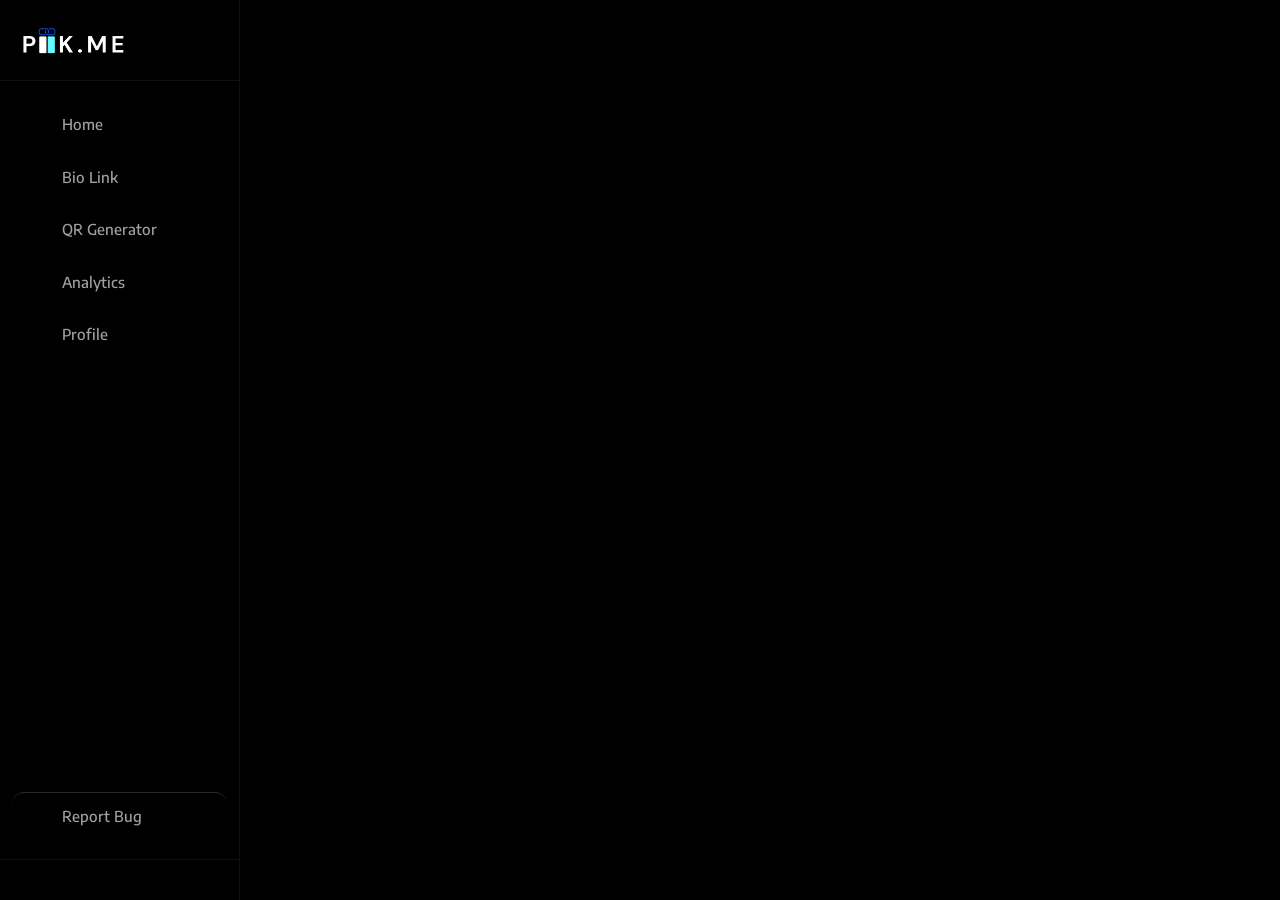
==== commit d0816026: "all.min.css" ====
--- a/1111.html
+++ b/1111.html
@@ -8,7 +8,7 @@
     <link rel="stylesheet" href="css/styles.css">
     <link rel="stylesheet" href="css/bio-preview.css">
     <link rel="stylesheet" href="css/version-banner.css">
-    <link rel="stylesheet" href="https://cdnjs.cloudflare.com/ajax/libs/font-awesome/6.4.0/css/all.min.css">
+    <link rel="stylesheet" href="css/all.min.css">
 </head>
 <body>
     <!-- Sidebar Navigation -->
